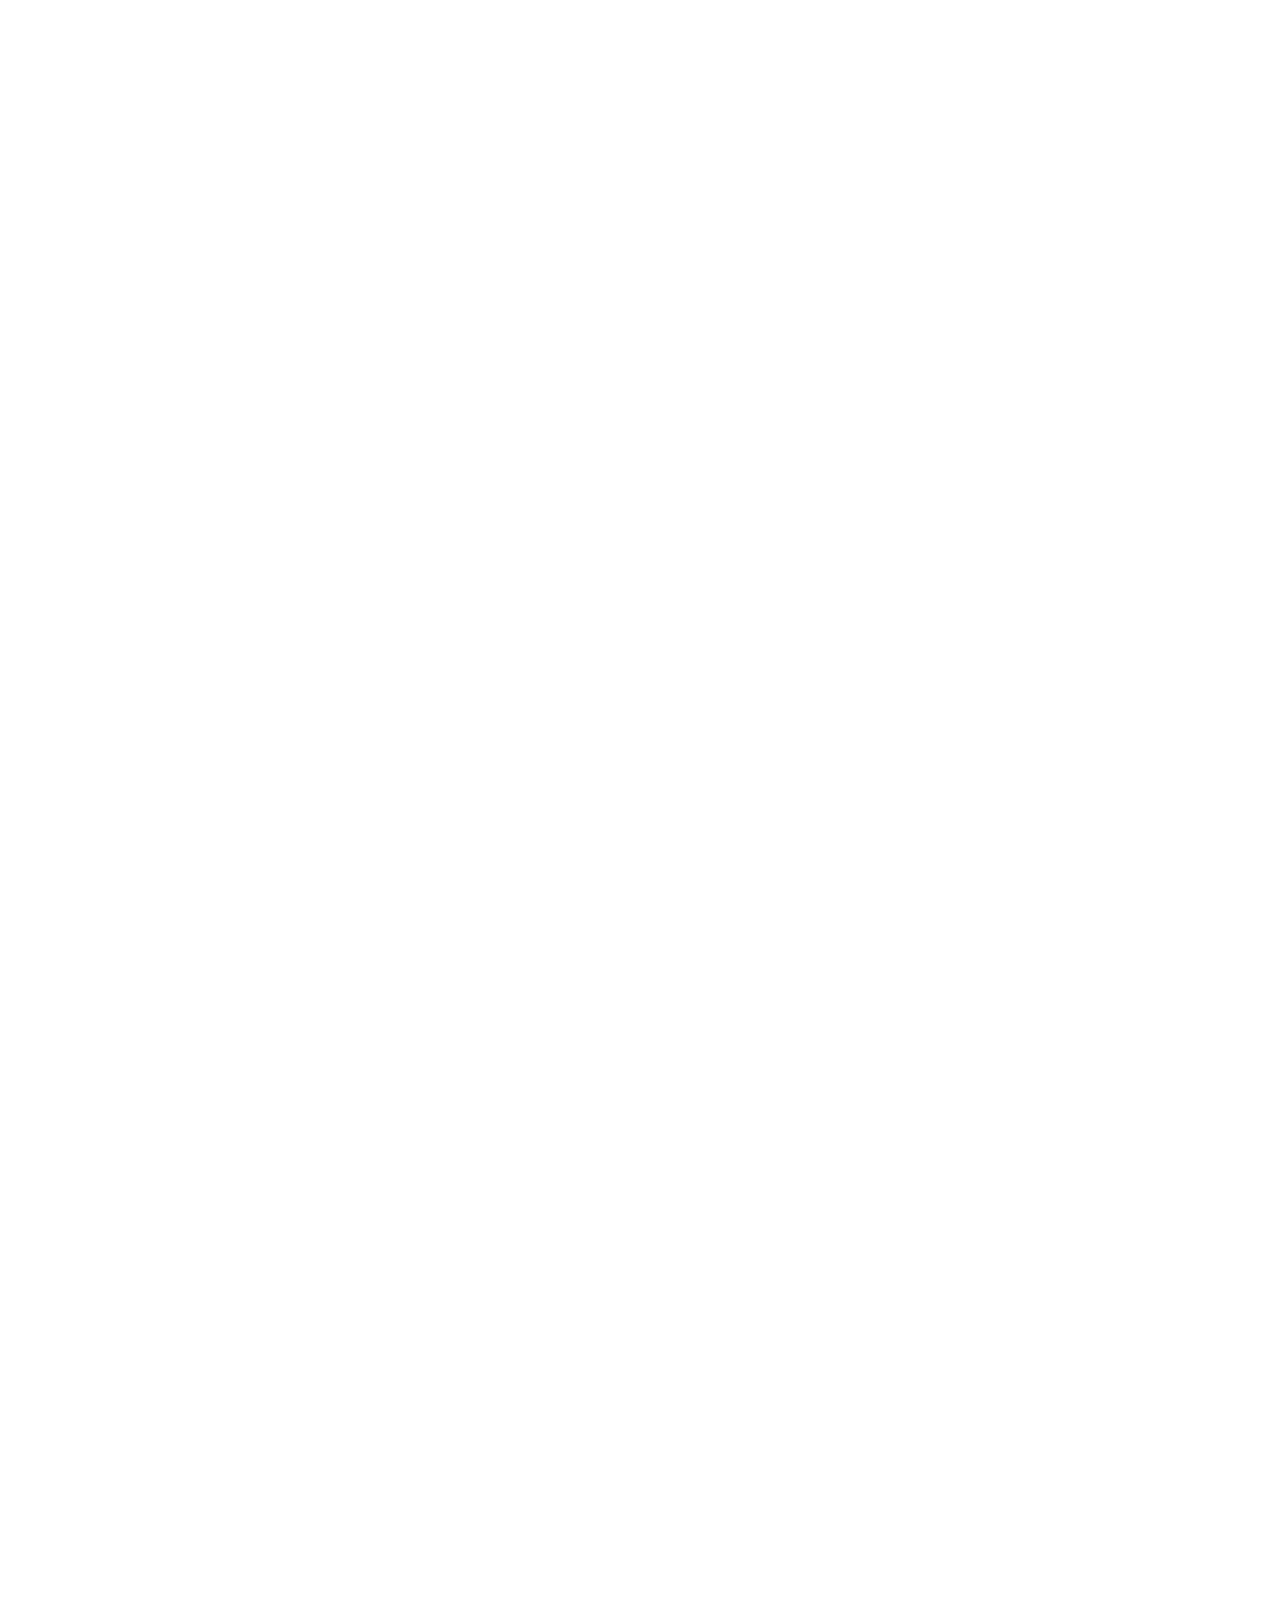
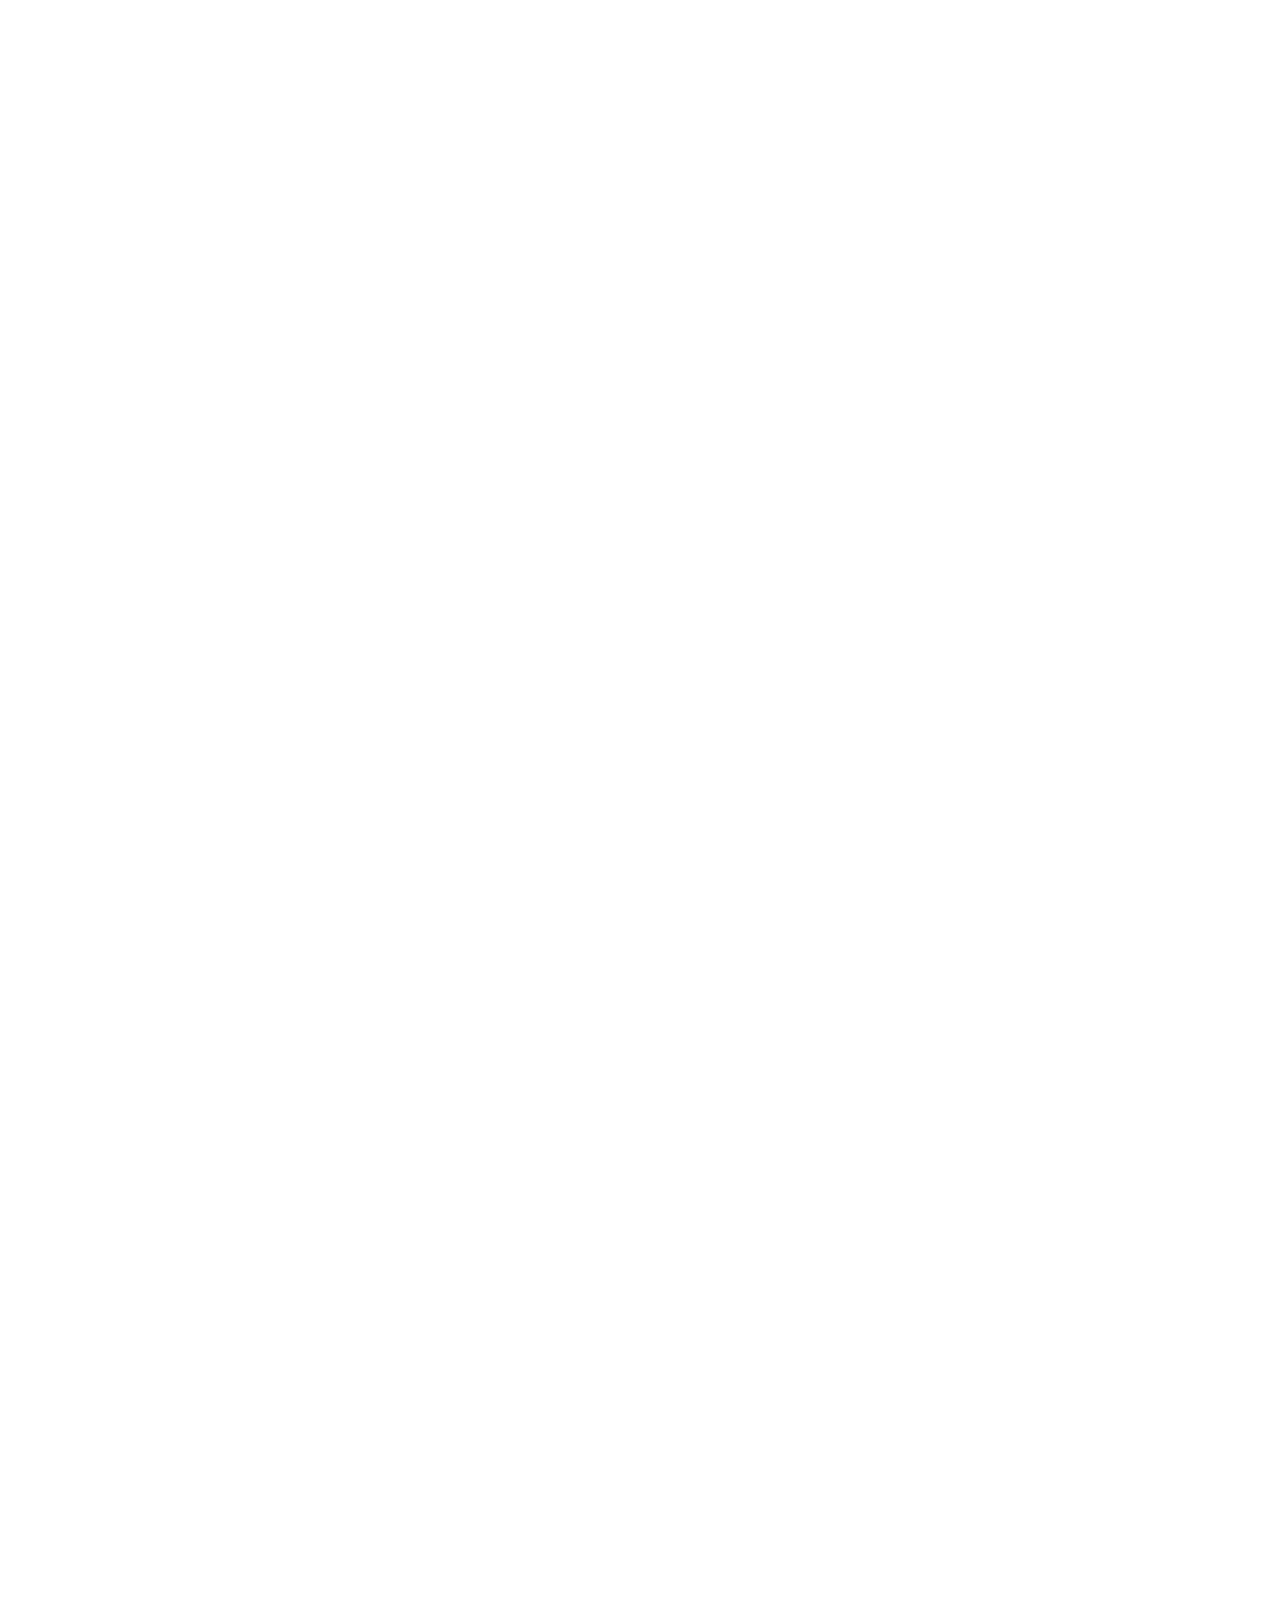
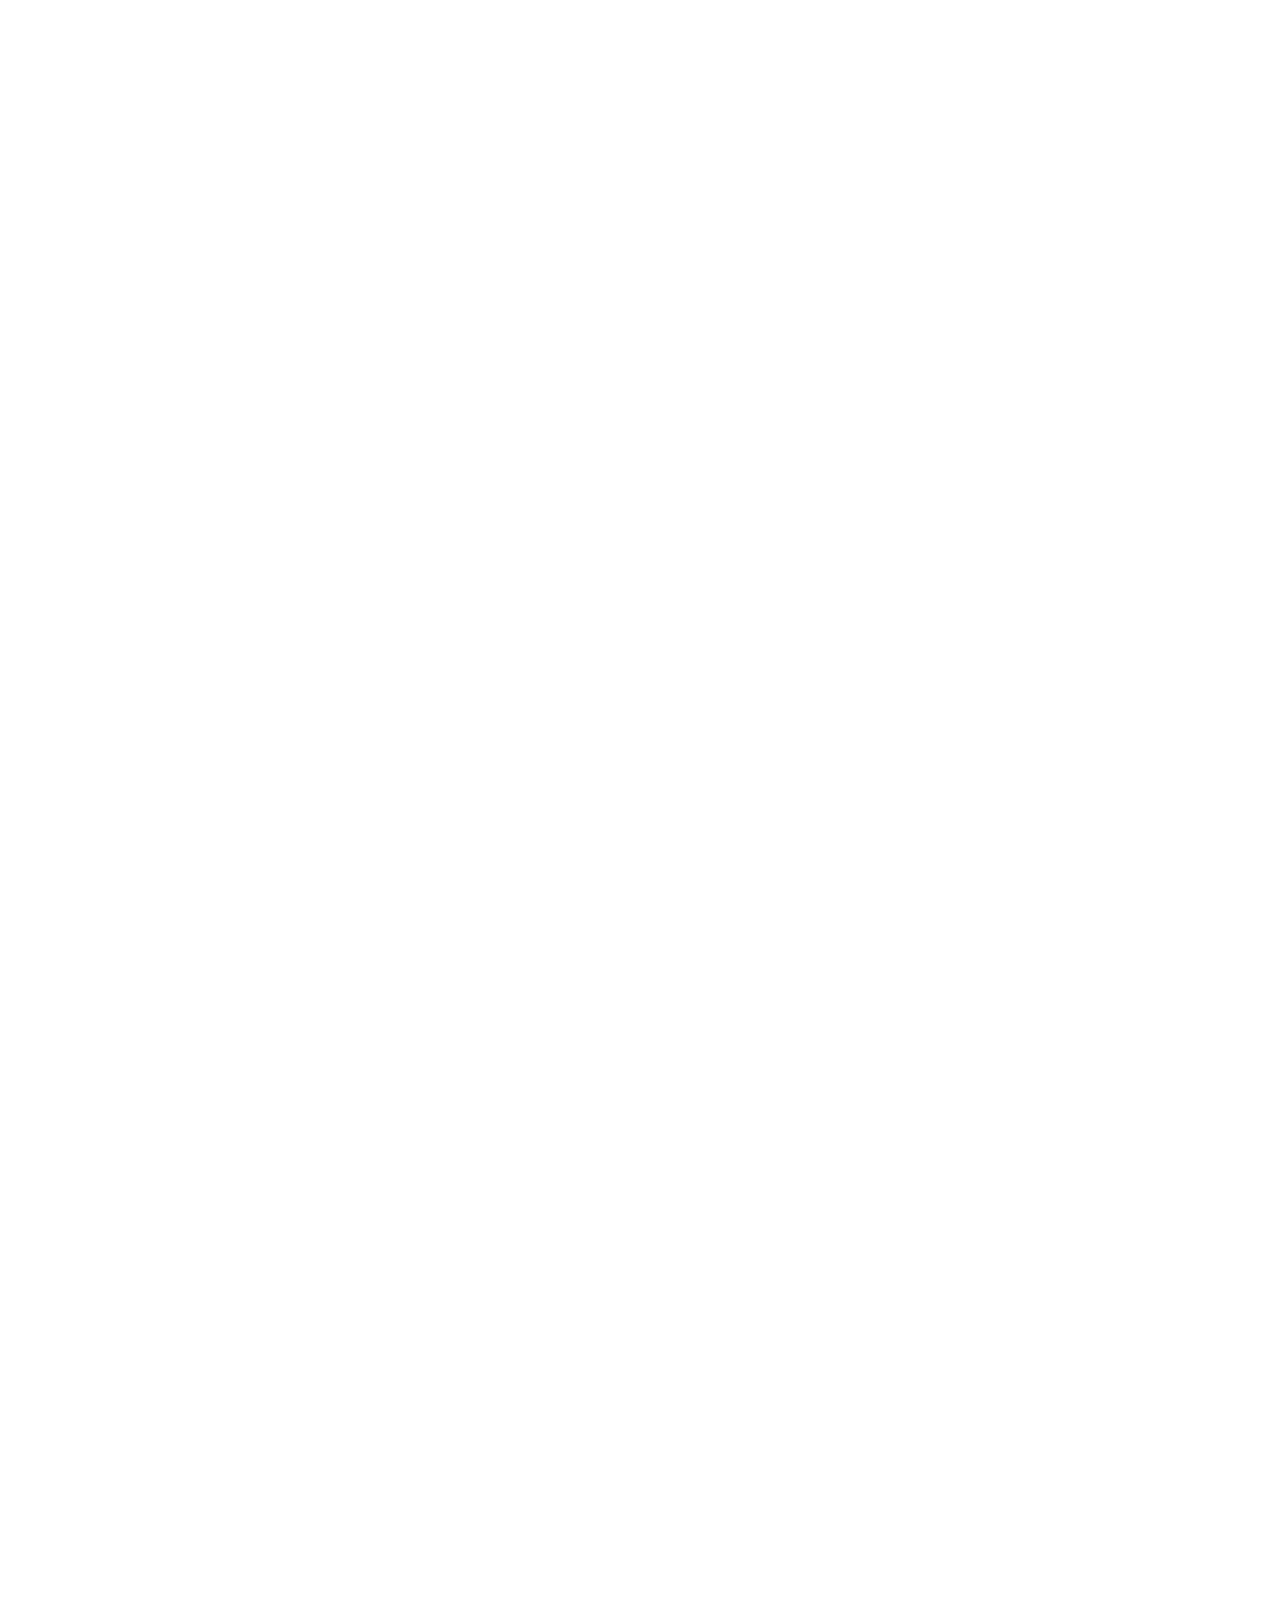
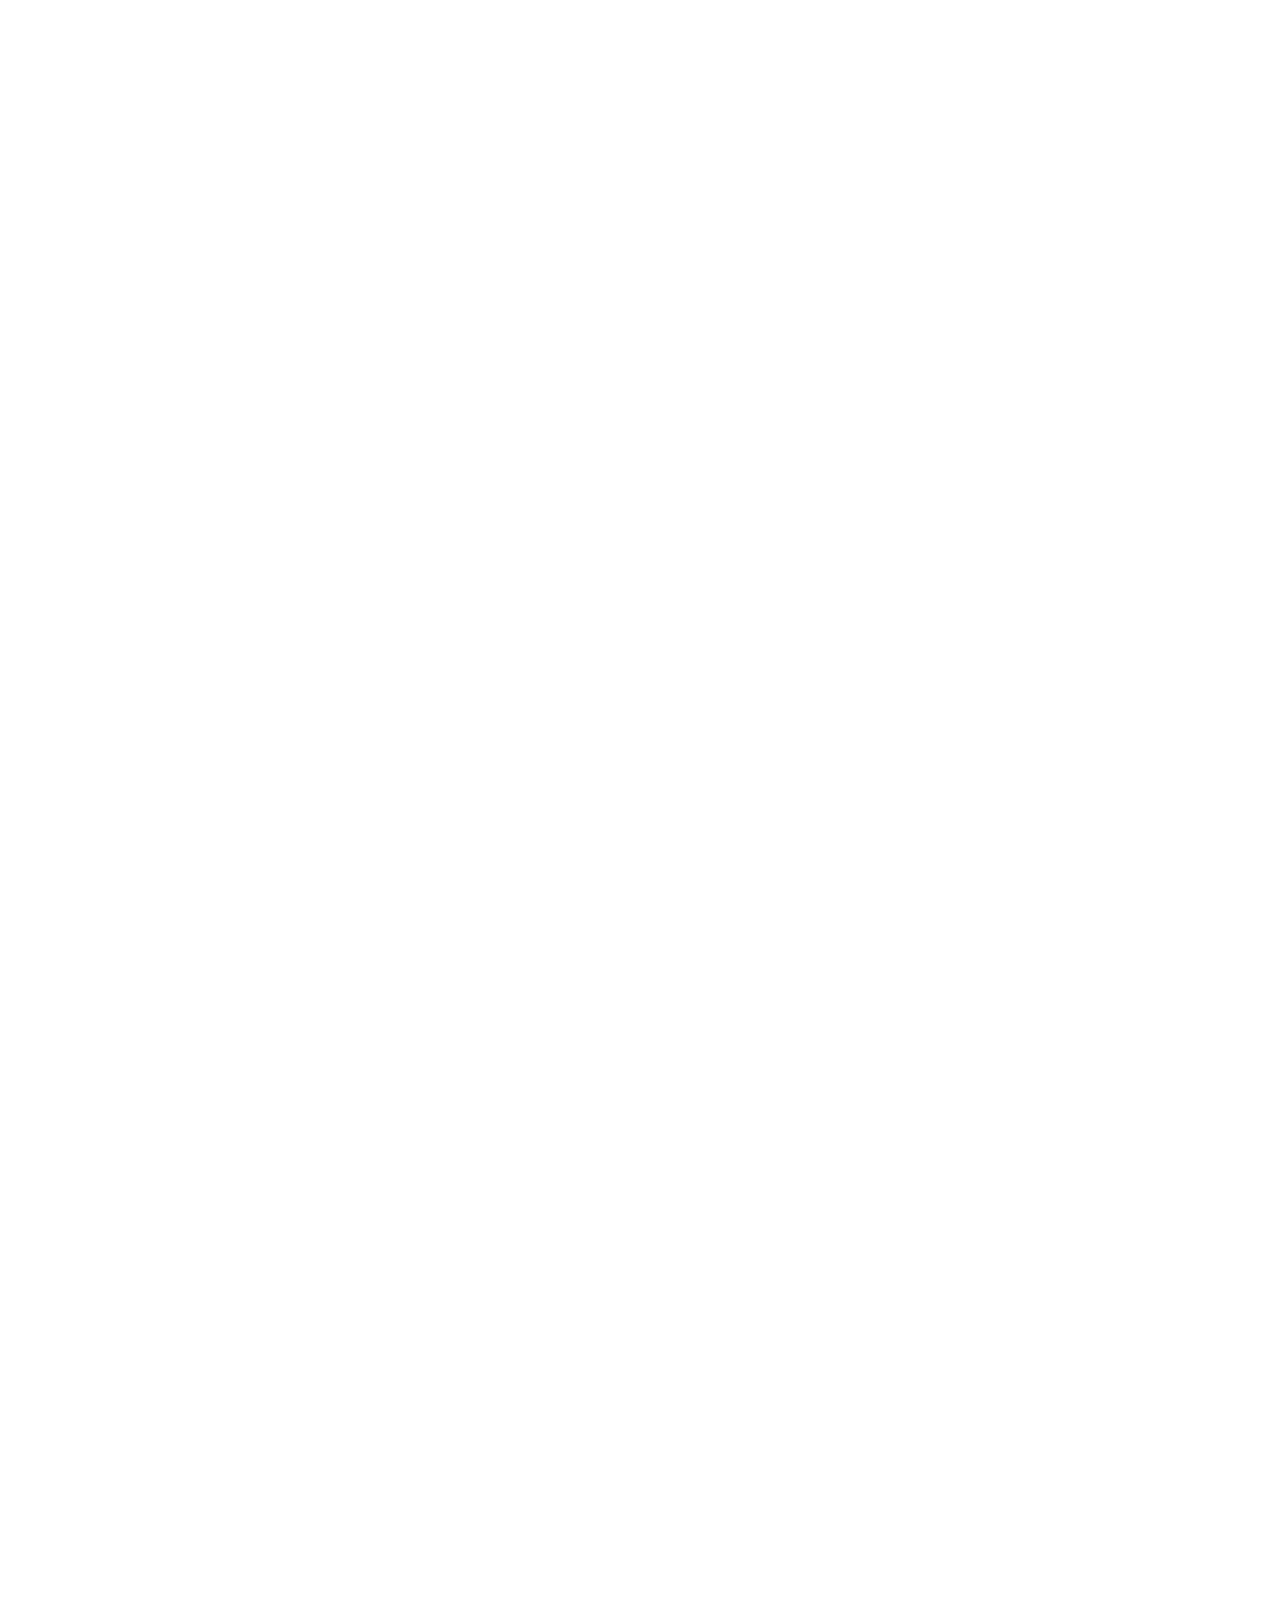
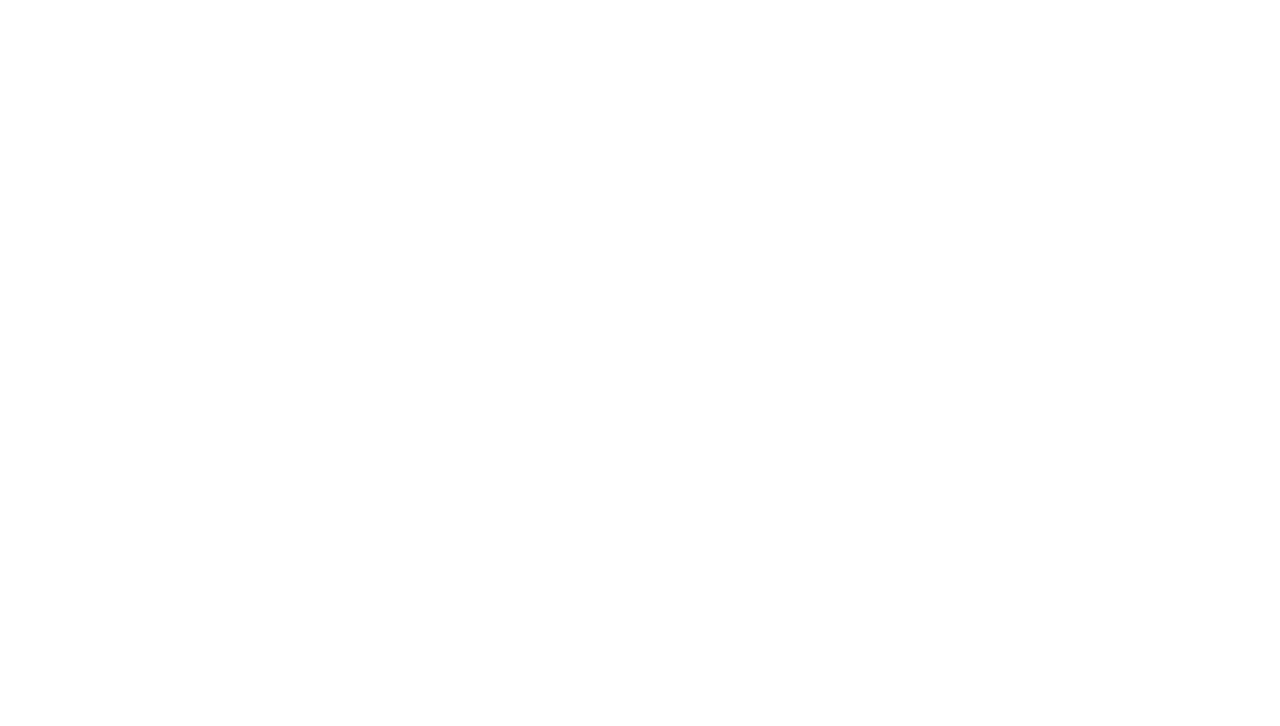
==== index.v3.html @ e4866480 "Initial Commit" ====
<!DOCTYPE html>
<html dir="ltr" lang="en-US">
<head>
<meta http-equiv="content-type" content="text/html; charset=utf-8"/>
<meta name="author" content="JoySpectra"/>
 
<script type="text/javascript">
//<![CDATA[
try{if (!window.CloudFlare) {var CloudFlare=[{verbose:0,p:0,byc:0,owlid:"cf",bag2:1,mirage2:0,oracle:0,paths:{cloudflare:"/cdn-cgi/nexp/dok3v=1613a3a185/"},atok:"69a79dd1b5ce32fc1d7dd70b391ed63b",petok:"cd2a043b70cab20d6841757f06b00f3fa1e9b26c-1454542613-1800",zone:"dieselsellerz.com",rocket:"a",apps:{},sha2test:0}];document.write('<script type="text/javascript" src="//ajax.cloudflare.com/cdn-cgi/nexp/dok3v=38857570ac/cloudflare.min.js"><'+'\/script>');}}catch(e){};
//]]>
</script>
<link href='https://fonts.googleapis.com/css?family=Karla:400,400italic,700,700italic|Quantico:400,400italic,700,700italic' rel='stylesheet' type='text/css'>
<link rel="stylesheet" href="css/bootstrap.css" type="text/css"/>
<link rel="stylesheet" href="style.css" type="text/css"/>
<link rel="stylesheet" href="css/dark.css" type="text/css"/>
<link rel="stylesheet" href="css/font-icons.css" type="text/css"/>
<link rel="stylesheet" href="css/animate.css" type="text/css"/>
<link rel="stylesheet" href="css/magnific-popup.css" type="text/css"/>
<link rel="stylesheet" href="css/colors.css" type="text/css"/>
<link rel="stylesheet" href="css/responsive.css" type="text/css"/>
<meta name="viewport" content="width=device-width, initial-scale=1"/>
<!--[if lt IE 9]>
		<script src="http://css3-mediaqueries-js.googlecode.com/svn/trunk/css3-mediaqueries.js"></script>
	<![endif]-->
 
<script type="text/rocketscript" data-rocketsrc="js/jquery.js"></script>
<script type="text/rocketscript" data-rocketsrc="js/plugins.js"></script>
<script type="text/rocketscript">
    (function(i,s,o,g,r,a,m){i['GoogleAnalyticsObject']=r;i[r]=i[r]||function(){
    (i[r].q=i[r].q||[]).push(arguments)},i[r].l=1*new Date();a=s.createElement(o),
    m=s.getElementsByTagName(o)[0];a.async=1;a.src=g;m.parentNode.insertBefore(a,m)
    })(window,document,'script','//www.google-analytics.com/analytics.js','ga');

    ga('create', 'UA-72124232-1', 'auto');
    ga('send', 'pageview');

    </script>
 
<script type="text/rocketscript" data-rocketsrc="include/rs-plugin/js/jquery.themepunch.tools.min.js"></script>
<script type="text/rocketscript" data-rocketsrc="include/rs-plugin/js/jquery.themepunch.revolution.min.js"></script>
<script type="text/rocketscript" data-rocketsrc="include/rs-plugin/js/extensions/revolution.extension.video.min.js"></script>
<script type="text/rocketscript" data-rocketsrc="include/rs-plugin/js/extensions/revolution.extension.slideanims.min.js"></script>
<script type="text/rocketscript" data-rocketsrc="include/rs-plugin/js/extensions/revolution.extension.actions.min.js"></script>
<script type="text/rocketscript" data-rocketsrc="include/rs-plugin/js/extensions/revolution.extension.layeranimation.min.js"></script>
<script type="text/rocketscript" data-rocketsrc="include/rs-plugin/js/extensions/revolution.extension.kenburn.min.js"></script>
<script type="text/rocketscript" data-rocketsrc="include/rs-plugin/js/extensions/revolution.extension.navigation.min.js"></script>
<script type="text/rocketscript" data-rocketsrc="include/rs-plugin/js/extensions/revolution.extension.migration.min.js"></script>
<script type="text/rocketscript" data-rocketsrc="include/rs-plugin/js/extensions/revolution.extension.parallax.min.js"></script>
 
<link rel="stylesheet" type="text/css" href="include/rs-plugin/css/settings.css" media="screen"/>
<link rel="stylesheet" type="text/css" href="include/rs-plugin/css/layers.css">
<link rel="stylesheet" type="text/css" href="include/rs-plugin/css/navigation.css">
 
<link rel="shortcut icon" href="images/favicon.ico" type="image/x-icon">
<link rel="icon" href="images/favicon.ico" type="image/x-icon">
 
<title>DieselSellerz | Home</title>
<style>.revo-slider-emphasis-text{font-size:64px;font-weight:700;letter-spacing:-1px;font-family:'Quantico',sans-serif;padding:15px 20px;border-top:2px solid #FFF;border-bottom:2px solid #FFF;}.revo-slider-desc-text{font-size:20px;font-family:'Karla',sans-serif;width:650px;text-align:center;line-height:1.5;}.revo-slider-caps-text{font-size:16px;font-weight:400;letter-spacing:3px;font-family:'Karla',sans-serif;}.tp-video-play-button{display:none!important;}.tp-caption{white-space:nowrap;}</style>
</head>
<body class="stretched">
 
<div id="wrapper" class="clearfix">
 
<div id="top-bar">
<div class="container clearfix">
<div class="col_half nobottommargin">
 
<div class="top-links">
<ul>
<li><a href="http://classifieds.dieselsellerz.com/diesel"><i class="icomoon-dieselsellerz"></i></a></li>
<li><a href="http://dieselpowergear.com"><i class="icomoon-dpg"></i></a></li>
<li><a href="http://dieselpowergear.com/pages/4x4-anything"><i class="icomoon-x4"></i></a></li>
<li><a href="http://patriot.tires"><i class="icomoon-patriot"></i></a></li>
</ul>
</div> 
</div>
<div class="col_half fright col_last nobottommargin">
 
<div id="top-social">
<ul>
<li><a href="http://facebook.com/dieselsellerz" target="_blank" class="si-facebook"><span class="ts-icon"><i class="icon-facebook"></i></span><span class="ts-text">Facebook</span></a></li>
<li><a href="http://instagram.com/dieselpowergear" target="_blank" class="si-instagram"><span class="ts-icon"><i class="icon-instagram2"></i></span><span class="ts-text">Instagram</span></a></li>
<li><a href="http://youtube.com/dieselsellerz" target="_blank" class="si-youtube"><span class="ts-icon"><i class="icon-youtube"></i></span><span class="ts-text">YouTube</span></a></li>
<li><a href="http://twitter.com/dieselsellerz" target="_blank" class="si-twitter"><span class="ts-icon"><i class="icon-twitter"></i></span><span class="ts-text">Twitter</span></a></li>
<li><a href="https://plus.google.com/+DieselSellerz" target="_blank" class="si-google"><span class="ts-icon"><i class="icon-google"></i></span><span class="ts-text">Google +</span></a></li>
<li><a href="tel:+" class="si-call"><span class="ts-icon"><i class="icon-call"></i></span><span class="ts-text">+1.801.719.1864</span></a></li>
<li><a href="/cdn-cgi/l/email-protection#7910171f16391d101c0a1c150a1c15151c0b03571a1614" class="si-email3"><span class="ts-icon"><i class="icon-email3"></i></span><span class="ts-text"><span class="__cf_email__" data-cfemail="a9c0c7cfc6e9cdc0ccdaccc5daccc5c5ccdbd387cac6c4">[email&#160;protected]</span><script data-cfhash='f9e31' type="text/javascript">
/* <![CDATA[ */!function(){try{var t="currentScript"in document?document.currentScript:function(){for(var t=document.getElementsByTagName("script"),e=t.length;e--;)if(t[e].getAttribute("data-cfhash"))return t[e]}();if(t&&t.previousSibling){var e,r,n,i,c=t.previousSibling,a=c.getAttribute("data-cfemail");if(a){for(e="",r=parseInt(a.substr(0,2),16),n=2;a.length-n;n+=2)i=parseInt(a.substr(n,2),16)^r,e+=String.fromCharCode(i);e=document.createTextNode(e),c.parentNode.replaceChild(e,c)}t.parentNode.removeChild(t);}}catch(u){}}()/* ]]> */</script></span></a></li>
</ul>
</div> 
</div>
</div>
</div> 
 
<header id="header" class="transparent-header dark" data-sticky-class="not-dark">
<div id="header-wrap">
<div class="container clearfix">
<div id="primary-menu-trigger"><i class="icon-reorder"></i></div>
 
<div id="logo">
<a href="http://dieselsellerz.com/diesel" class="standard-logo" data-dark-logo="images/logo-dark.png"><img src="images/logo.png" alt="DieselSellerz Logo"></a>
<a href="http://dieselsellerz.com/diesel" class="retina-logo" data-dark-logo="images/logo-dark@2x.png"><img src="images/logo@2x.png" alt="DieselSellerz Logo"></a>
</div> 
 
<nav id="primary-menu">
<ul>
<li class="current"><a href="/"><div>HOME</div></a>
</li>
<li><a href="#"><div>OUR SITES</div></a>
<ul>
<li><a href="#"><div><i class="icomoon-dieselsellerz"></i>SELLERZ</div></a>
<ul>
<li><a href="http://classifieds.dieselsellerz.com/diesel"><div>DieselSellerz</div></a>
</li>
<li><a href="http://classifieds.dieselsellerz.com/jeep/trucks"><div>JeepSellerz</div></a>
</li>
</ul>
</li>
<li><a href="http://dieselpowergear.com"><div><i class="icomoon-dpg"></i>Diesel Power Gear</div></a>
</li>
<li><a href="http://dieselpowergear.com/pages/4x4-anything"><div><i class="icomoon-x4"></i>4x4 Anything</div></a>
</li>
<li><a href="http://dieseltires.com"><div><i class="icomoon-patriot"></i>Patriot Tires</div></a>
</li>
</ul>
</li>
<li class="mega-menu"><a href="#our-sites"><div>WIN A TRUCK</div></a>
</li>
<li><a href="#tv-show"><div>TV SHOW</div></a>
<ul>
<li><a href="http://www.discovery.com/tv-shows/diesel-brothers/about-diesel-brothers/"><div>About</div></a>
</li>
<li><a href="http://www.discovery.com/tv-shows/diesel-brothers/photo-gallery/"><div>Photos</div></a>
</li>
<li><a href="https://www.discoverygo.com/diesel-brothers/"><div>Watch Full Episodes</div></a>
</li>
</ul>
</li>
<li class="mega-menu"><a href="#crew"><div>CREW</div></a>
</li>
<li class="mega-menu"><a href="#builds"><div>BUILDS</div></a>
</li>
<li><a href="#tv-show"><div>CONTACT</div></a>
<ul>
<li><a href="#inquiries"><div>General Inquiries</div></a>
</li>
<li><a href="#advertise"><div>Advertise with Us</div></a>
</li>
</ul>
</li>
</ul>
</nav> 
</div>
</div>
</header> 
<section id="slider" class="slider-parallax swiper_wrapper full-screen clearfix">
<div class="swiper-container swiper-parent">
<div class="swiper-wrapper">
<div class="swiper-slide dark" style="background-image: url('images/slider/MegaRamRunner.jpg');">
<div class="container clearfix">
<div class="slider-caption slider-caption-center">
<h2 data-caption-animate="fadeInUp"></h2>
<p data-caption-animate="fadeInUp" data-caption-delay="400">WE BUILD BADASS TRUCKS.</p>
<p data-caption-animate="fadeInUp" data-caption-delay="700">And the best part... we give them away.</p>
<a href="http://www.dieselpowergear.com" target="_blank" class="button button-border button-rounded button-large center">WIN A TRUCK</a>
</div>
</div>
</div>
<script type="text/rocketscript">
				jQuery(document).ready(function($){
					swiperSlider = new Swiper('.swiper-parent',{
						paginationClickable: false,
						slidesPerView: 1,
						grabCursor: true,
						onSwiperCreated: function(swiper){
							$('[data-caption-animate]').each(function(){
								var $toAnimateElement = $(this);
								var toAnimateDelay = $(this).attr('data-caption-delay');
								var toAnimateDelayTime = 0;
								if( toAnimateDelay ) { toAnimateDelayTime = Number( toAnimateDelay ) + 750; } else { toAnimateDelayTime = 750; }
								if( !$toAnimateElement.hasClass('animated') ) {
									$toAnimateElement.addClass('not-animated');
									var elementAnimation = $toAnimateElement.attr('data-caption-animate');
									setTimeout(function() {
										$toAnimateElement.removeClass('not-animated').addClass( elementAnimation + ' animated');
									}, toAnimateDelayTime);
								}
							});
							SEMICOLON.slider.swiperSliderMenu();
						},
						onSlideChangeStart: function(swiper){
							$('#slide-number-current').html(swiper.activeIndex + 1);
							$('[data-caption-animate]').each(function(){
								var $toAnimateElement = $(this);
								var elementAnimation = $toAnimateElement.attr('data-caption-animate');
								$toAnimateElement.removeClass('animated').removeClass(elementAnimation).addClass('not-animated');
							});
							SEMICOLON.slider.swiperSliderMenu();
						},
						onSlideChangeEnd: function(swiper){
							$('#slider').find('.swiper-slide').each(function(){
								if($(this).find('video').length > 0) { $(this).find('video').get(0).pause(); }
							});
							$('#slider').find('.swiper-slide:not(".swiper-slide-active")').each(function(){
								if($(this).find('video').length > 0) {
									if($(this).find('video').get(0).currentTime != 0 ) $(this).find('video').get(0).currentTime = 0;
								}
							});
							if( $('#slider').find('.swiper-slide.swiper-slide-active').find('video').length > 0 ) { $('#slider').find('.swiper-slide.swiper-slide-active').find('video').get(0).play(); }

							$('#slider .swiper-slide.swiper-slide-active [data-caption-animate]').each(function(){
								var $toAnimateElement = $(this);
								var toAnimateDelay = $(this).attr('data-caption-delay');
								var toAnimateDelayTime = 0;
								if( toAnimateDelay ) { toAnimateDelayTime = Number( toAnimateDelay ) + 300; } else { toAnimateDelayTime = 300; }
								if( !$toAnimateElement.hasClass('animated') ) {
									$toAnimateElement.addClass('not-animated');
									var elementAnimation = $toAnimateElement.attr('data-caption-animate');
									setTimeout(function() {
										$toAnimateElement.removeClass('not-animated').addClass( elementAnimation + ' animated');
									}, toAnimateDelayTime);
								}
							});
						}
					});

					$('#slider-arrow-left').on('click', function(e){
						e.preventDefault();
						swiperSlider.swipePrev();
					});

					$('#slider-arrow-right').on('click', function(e){
						e.preventDefault();
						swiperSlider.swipeNext();
					});

					$('#slide-number-current').html(swiperSlider.activeIndex + 1);
					$('#slide-number-total').html(swiperSlider.slides.length);
				});
			</script>
</section>
 
<section id="content">
<div class="content-wrap">
<div id="sites" class="container clearfix">
<div class="divcenter center clearfix" style="max-width: 900px;">
<img class="bottommargin" src="images/logo.png" alt="">
<h1>We are <span>DieselSellerz</span>.</h1>
<h2>Whether you’re a private seller, a dealer, or in the market for your own diesel beast (or Jeep), you've come to the right place. </h2>
<a href="http://classifieds.dieselsellerz.com/diesel" class="button button-3d button-dark button-large">Browse Diesels</a>
<a href="http://classifieds.dieselsellerz.com/jeep/trucks" class="button button-3d button-dark button-large">Browse Jeeps</a>
</div>
<div id="our-sites" class="line"></div>
</div>
<div class="container clearfix">
<div class="heading-block center">
<h2>SHOP OUR GEAR <i class="icon-caret-right" style="color: #DB0000; top:4px;"></i><i class="icon-caret-right" style="color: #DB0000; top:4px;"></i> WIN A TRUCK</h2>
<span>Every $5 spent on our sites below will earn you one entry into our current giveaways.</a> For info on our current giveaways, check us out on <a href="http://dieselpowergear.com" target="_blank">Diesel Power Gear</a>.</span>
</div>
<div class="clear bottommargin-sm"></div>
<div class="col_one_third nobottommargin">
<div class="feature-box fbox-center fbox-light fbox-effect nobottomborder">
<div class="fbox-icon">
<a href="http://dieselpowergear.com" target="_blank"><i class="icomoon-dpg"></i></a>
</div>
<h3>DIESEL POWER GEAR<span class="subtitle">Diesel Enthusiast Apparel & Gear</span></h3>
</div>
</div>
<div class="col_one_third nobottommargin">
<div class="feature-box fbox-center fbox-light fbox-effect nobottomborder">
<div class="fbox-icon">
<a href="http://dieselpowergear.com/pages/4x4-anything" target="_blank"><i class="icomoon-x4"></i></a>
</div>
<h3>4x4 ANYTHING<span class="subtitle">The Best Parts 4 The Best Trucks</span></h3>
</div>
</div>
<div class="col_one_third nobottommargin col_last">
<div class="feature-box fbox-center fbox-light fbox-effect nobottomborder">
<div class="fbox-icon">
<a href="http://dieseltires.com" target="_blank"><i class="icomoon-patriot"></i></a>
</div>
<h3>PATRIOT TIRES<span class="subtitle">Designed & Tested by Yours Truly</span></h3>
</div>
</div>
<div class="clear bottommargin-lg"></div>
</div>
<div id="tv-show" class="section notopmargin noborder nobottommargin">
<div class="container clearfix">
<div class="heading-block center">
<h2>DIESEL BROTHERS</h2>
<span>Who's tuning in to watch our show on Discovery Channel?</span>
<br>
<a href="https://www.facebook.com/DieselBrothersTV/?fref=ts" target="_blank" class="social-icon inline-block si-small si-light si-rounded si-facebook">
<i class="icon-facebook"></i>
<i class="icon-facebook"></i>
</a>
<a href="https://www.instagram.com/diesel.brothers" target="_blank" class="social-icon inline-block si-small si-light si-rounded si-instagram">
<i class="icon-instagram"></i>
<i class="icon-instagram"></i>
</a>
</div>
<div class="col_two_fifth topmargin nobottommargin">
<div class="clear bottommargin-sm"></div>
<ul class="iconlist iconlist-large iconlist-color">
<li><i class="icon-ok-sign"></i> Unbelievable Builds</li>
<li><i class="icon-ok-sign"></i> Awesome Truck Giveaways</li>
<li><i class="icon-ok-sign"></i> Stunts & Pranks</li>
<li><i class="icon-ok-sign"></i> General Shenanigans</li>
<li>(& hopefully entertaining you while we're at it)</li>
<br>
<li class="topmargin-sm"><i class="icon-time"></i> MONDAYS @ 10/9C on DISCOVERY CHANNEL</li>
</ul>
<a href="http://www.discovery.com/tv-shows/diesel-brothers/" target="_blank" class="button button-border button-rounded button-large noleftmargin">WATCH FULL EPISODES</a>
</div>
<div class="col_three_fifth topmargin nobottommargin col_last">
<div class="landing-video">
<iframe width="560" height="315" src="http://www.youtube.com/embed/JnoLkx33Un0" frameborder="0" allowfullscreen></iframe>
</div>
</div>
</div>
</div>
<div id="crew" class="section notopborder topmargin-sm bottommargin-sm noborder nobg">
<div class="container clearfix">
<div class="heading-block center notopmargin">
<h2>THE CREW</h2>
<span>The beards behind the builds.</span>
</div>
<div class="row">
<div class="col-md-3 col-sm-6 bottommargin">
<div class="team">
<div class="team-image">
<img src="images/team/Heavy-D.jpg" alt="Heavy D">
</div>
<div class="team-desc">
<div class="team-title"><h4>Heavy D</h4><span>The Boss</span></div>
<div class="toggle">
<div class="togglet">Heavy D's Bio<i class="toggle-closed icon-angle-down"></i><i class="toggle-open icon-remove-circle"></i></div>
<div class="togglec center">Dave Sparks is an American entrepreneur, custom vehicle builder, and social media personality from Salt Lake City, Utah. He goes by the name Heavy D. Since he was little, Dave has been fascinated by anything with an engine or wheels. From his first motorcycle, a 1976 Yamaha YZ80 to his most famous creation, the Mega Ram Runner, he has always pushed the mechanical limits of vehicles. Dave spent the majority of his time in high school studying auto mechanics, welding, and fabrication. After high school he managed an ATV and motorcycle rental business for his close friend and mentor, Rich Eggett. This allowed him to obtain countless hours of hands-on experience. At age 21, Dave enrolled in college at Weber State University; but, after one semester he determined he could learn better on his own with real-world experience than in a classroom. Dave began operating heavy equipment for his uncle's construction business, which soon turned into Dave running his own small excavation business building rock walls, waterfalls, and other types of landscaping. In 2008, he hired his first employee, his best friend "Diesel Dave" Kiley, to help him run the equipment. In 2009, Dave met the girl of his dreams at church and married her one year later. Once married, he picked up his dealers license, opened a small used car lot, and started working to build his dream company, DieselSellerz.com. His business has grown and so has his family -- he has two adorable kids.
</div>
</div>
<a href="https://www.facebook.com/Heavydsparks/" target="_blank" class="social-icon inline-block si-small si-light si-rounded si-facebook">
<i class="icon-facebook"></i>
<i class="icon-facebook"></i>
</a>
<a href="https://www.instagram.com/heavydsparks/" target="_blank" class="social-icon inline-block si-small si-light si-rounded si-instagram">
<i class="icon-instagram"></i>
<i class="icon-instagram"></i>
</a>
<a href="https://www.youtube.com/channel/UCGTKwjs1ctvgwCRa67RNO-Q" target="_blank" class="social-icon inline-block si-small si-light si-rounded si-youtube">
<i class="icon-youtube"></i>
<i class="icon-youtube"></i>
</a>
</div>
</div>
</div>
<div class="col-md-3 col-sm-6 bottommargin">
<div class="team">
<div class="team-image">
<img src="images/team/Diesel-Dave.jpg" alt="Diesel Dave">
</div>
<div class="team-desc">
<div class="team-title"><h4>Diesel Dave</h4><span>The Charm</span></div>
<div class="toggle">
<div class="togglet">Diesel Dave's Bio<i class="toggle-closed icon-angle-down"></i><i class="toggle-open icon-remove-circle"></i></div>
<div class="togglec center">The first time Diesel Dave met Heavy D, they were at a church event for young singles and Heavy D invited Diesel to the lake with friends in his pickup. Knowing that diesel trucks, boats, and lakes are the perfect recipe for wooing single ladies, Diesel accepted the invitation; but, little did he know that this would lead to a successful career in selling and building diesel trucks. After Heavy D accidentally put gasoline in his new pickup truck, Diesel Dave came to the rescue and helped syphon the tank. It was over the syphoning of gasoline at a fuel station that the Daves bonded over their love of diesel trucks and where they decided to start up DieselSellerz. DieselSellerz is a haven for diesel fanatics everywhere. Building and selling diesel trucks at DieselSellerz, diesel passion runs rich in Diesel Dave's blood. He wants nothing more than to put the hammer down and spread torque, horsepower, and diesel joy to all people through the land -- letting Diesel freedom ring!
</div>
</div>
<a href="https://www.facebook.com/Diesel-Dave-545904492140529/?fref=ts" target="_blank" class="social-icon inline-block si-small si-light si-rounded si-facebook">
<i class="icon-facebook"></i>
<i class="icon-facebook"></i>
</a>
<a href="https://www.instagram.com/the_diesel_dave/" target="_blank" class="social-icon inline-block si-small si-light si-rounded si-instagram">
<i class="icon-instagram"></i>
<i class="icon-instagram"></i>
</a>
</div>
</div>
</div>
<div class="col-md-3 col-sm-6 bottommargin">
<div class="team">
<div class="team-image">
<img src="images/team/Red-Beard.jpg" alt="Red Beard">
</div>
<div class="team-desc">
<div class="team-title"><h4>Red Beard</h4><span>The Regulator</span></div>
<div class="toggle">
<div class="togglet">Red Beard's Bio<i class="toggle-closed icon-angle-down"></i><i class="toggle-open icon-remove-circle"></i></div>
<div class="togglec center">Money Man Red Beard grew up in the small town of Roosevelt, UT, in an area known as the Uintah Basin which is part of a Ute Indian reservation. In the Uintah Basin, diesel truly is king. Everybody drove a diesel, and if you didn't, you wish you did -- diesel trucks are just part of the culture. Red Beard met Diesel Dave through a mutual group of friends several years before DieselSellerz existed. He had heard of Heavy D through the same group of friends but they hadn't ever met. Red Beard had built and sold several businesses by the time Heavy D started DieselSellerz. When the company started to take off, Heavy D began looking for a business savvy chap like Redbeard to help organize and grow the business. An introduction was made and the rest as they say is history. Red Beard says that his greatest accomplishment, though, was "talking a super hot, amazing woman into marrying me. I also got 4 crazy cool kids out of the deal."
</div>
</div>
<a href="https://www.facebook.com/redbearddiesel/?fref=ts" target="_blank" class="social-icon inline-block si-small si-light si-rounded si-facebook">
<i class="icon-facebook"></i>
<i class="icon-facebook"></i>
</a>
<a href="https://www.instagram.com/red.beard/" target="_blank" class="social-icon inline-block si-small si-light si-rounded si-instagram">
<i class="icon-instagram"></i>
<i class="icon-instagram"></i>
</a>
</div>
</div>
</div>
<div class="col-md-3 col-sm-6 bottommargin">
<div class="team">
<div class="team-image">
<img src="images/team/The-Muscle.jpg" alt="The Muscle">
</div>
<div class="team-desc">
<div class="team-title"><h4>The Muscle</h4><span>The Dealmaker</span></div>
<div class="toggle">
<div class="togglet">The Muscle's Bio<i class="toggle-closed icon-angle-down"></i><i class="toggle-open icon-remove-circle"></i></div>
<div class="togglec center">The Muscle grew up in Utah, and says that his greatest loves are "football, diesel trucks, God, my family and this great country." He has known Diesel Dave since they first met in the 8th grade, and they have been friends ever since. The master at finding rare parts, The Muscle comes from a family of diesel fanatics. The second he drove a diesel truck he fell in love and has been building them ever since. He met Heavy D a few years ago through friends and decided to join him and Redbeard on "this crazy journey into the diesel world." They are not only in business together, but they are also great friends. In addition to his work at DieselSellerz, The Muscle has been in the fitness industry for as long as he can remember. He has been a personal trainer to over 2,500 people, and loves to help people achieve their fitness goals. He credits his late father with teaching him how to work hard and work smart. The Muscle is proud of his business successes, but even prouder of "my beautiful wife and two beautiful daughters." Known for his strong opinions and drive, he says that he lives by one motto: :you can have or do anything you want in life if you put your mind to it."
</div>
</div>
<a href="https://www.facebook.com/TheMuscleOfDieselSellerz/?fref=ts" target="_blank" class="social-icon inline-block si-small si-light si-rounded si-facebook">
<i class="icon-facebook"></i>
<i class="icon-facebook"></i>
</a>
<a href="https://www.instagram.com/the.muscle/" target="_blank" class="social-icon inline-block si-small si-light si-rounded si-instagram">
<i class="icon-instagram"></i>
<i class="icon-instagram"></i>
</a>
</div>
</div>
</div>
</div>
</div>
<div id="builds" class="section notopmargin noborder nobottommargin">
<div class="container clearfix">
<div class="heading-block center nobottommargin">
<h2>The Giveaway Trucks</h2>
<span>We are for real. Check out the trucks we've already built and given away.</span>
</div>
</div>
</div>
 
<div id="portfolio" class="portfolio-nomargin portfolio-notitle portfolio-full clearfix">
<article class="portfolio-item">
<div class="portfolio-image">
<a href="http://dieselgiveawayz.com/bd1.html" target="_blank">
<img src="images/portfolio/1.jpg" alt="Built Diesel 1: The OG">
</a>
<div class="portfolio-overlay">
<a href="images/portfolio/full/1.jpg" class="left-icon" data-lightbox="image"><i class="icon-line-plus"></i></a>
<a href="http://dieselgiveawayz.com/bd1.html" target="_blank" class="right-icon"><i class="icon-line-ellipsis"></i></a>
</div>
</div>
<div class="portfolio-desc">
<h3><a href="http://dieselgiveawayz.com/bd1.html" target="_blank">The OG</a></h3>
<span>Built Diesel 1</span>
</div>
</article>
<article class="portfolio-item">
<div class="portfolio-image">
<a href="http://dieselgiveawayz.com/bd2.html" target="_blank">
<img src="images/portfolio/2.jpg" alt="Built Diesel 2: The Fantastic Ford">
</a>
<div class="portfolio-overlay">
<a href="images/portfolio/full/2.jpg" class="left-icon" data-lightbox="image"><i class="icon-line-plus"></i></a>
<a href="http://dieselgiveawayz.com/bd2.html" target="_blank" class="right-icon"><i class="icon-line-ellipsis"></i></a>
</div>
</div>
<div class="portfolio-desc">
<h3><a href="http://dieselgiveawayz.com/bd2.html" target="_blank">The Fantastic Ford</a></h3>
<span>Built Diesel 2</span>
</div>
</article>
<article class="portfolio-item">
<div class="portfolio-image">
<a href="http://dieselgiveawayz.com/bd3-1.html" target="_blank">
<img src="images/portfolio/3.jpg" alt="Built Diesel 3: US 12-Valve">
</a>
<div class="portfolio-overlay">
<a href="images/portfolio/full/3.jpg" class="left-icon" data-lightbox="image"><i class="icon-line-plus"></i></a>
<a href="http://dieselgiveawayz.com/bd3-1.html" target="_blank" class="right-icon"><i class="icon-line-ellipsis"></i></a>
</div>
</div>
<div class="portfolio-desc">
<h3><a href="http://dieselgiveawayz.com/bd3-1.html" target="_blank">US 12-Valve</a></h3>
<span>Built Diesel 3</span>
</div>
</article>
<article class="portfolio-item">
<div class="portfolio-image">
<a href="http://dieselgiveawayz.com/bd3-2.html" target="_blank">
<img src="images/portfolio/4.jpg" alt="Built Diesel 3: Camo Duramax">
</a>
<div class="portfolio-overlay">
<a href="images/portfolio/full/4.jpg" class="left-icon" data-lightbox="image"><i class="icon-line-plus"></i></a>
<a href="http://dieselgiveawayz.com/bd3-2.html" target="_blank" class="right-icon"><i class="icon-line-ellipsis"></i></a>
</div>
</div>
<div class="portfolio-desc">
<h3><a href="http://dieselgiveawayz.com/bd3-2.html" target="_blank">Camo Duramax</a></h3>
<span>Built Diesel 3</span>
</div>
</article>
<article class="portfolio-item">
<div class="portfolio-image">
<a href="http://dieselgiveawayz.com/bd3-3.html" target="_blank">
<img src="images/portfolio/5.jpg" alt="Built Diesel 3: Ford OBS">
</a>
<div class="portfolio-overlay">
<a href="images/portfolio/full/5.jpg" class="left-icon" data-lightbox="image"><i class="icon-line-plus"></i></a>
<a href="http://dieselgiveawayz.com/bd3-3.html" target="_blank" class="right-icon"><i class="icon-line-ellipsis"></i></a>
</div>
</div>
<div class="portfolio-desc">
<h3><a href="http://dieselgiveawayz.com/bd3-3.html" target="_blank">Ford OBS</a></h3>
<span>Built Diesel 3</span>
</div>
</article>
<article class="portfolio-item">
<div class="portfolio-image">
<a href="http://dieselgiveawayz.com/bd4.html" target="_blank">
<img src="images/portfolio/6.jpg" alt="Built Diesel 4: The Workhorse">
</a>
<div class="portfolio-overlay">
<a href="images/portfolio/full/6.jpg" class="left-icon" data-lightbox="image"><i class="icon-line-plus"></i></a>
<a href="http://dieselgiveawayz.com/bd4.html" target="_blank" class="right-icon"><i class="icon-line-ellipsis"></i></a>
</div>
</div>
<div class="portfolio-desc">
<h3><a href="http://dieselgiveawayz.com/bd4.html" target="_blank">The Workhorse</a></h3>
<span>Built Diesel 4</span>
</div>
</article>
<article class="portfolio-item">
<div class="portfolio-image">
<a href="http://dieselgiveawayz.com/bd5.html" target="_blank">
<img src="images/portfolio/7.jpg" alt="Built Diesel 5: The Muscle's Six-Door">
</a>
<div class="portfolio-overlay">
<a href="images/portfolio/full/7.jpg" class="left-icon" data-lightbox="image"><i class="icon-line-plus"></i></a>
<a href="http://dieselgiveawayz.com/bd5.html" target="_blank" class="right-icon"><i class="icon-line-ellipsis"></i></a>
</div>
</div>
<div class="portfolio-desc">
<h3><a href="http://dieselgiveawayz.com/bd5.html" target="_blank">The Muscle's Six Door</a></h3>
<span>Built Diesel 5</span>
</div>
</article>
<article class="portfolio-item">
<div class="portfolio-image">
<a href="http://dieselgiveawayz.com/t4b1.html" target="_blank">
<img src="images/portfolio/8.jpg" alt="Truck for a Buck 1: The Ultimate Hunting Rig">
</a>
<div class="portfolio-overlay">
<a href="images/portfolio/full/8.jpg" class="left-icon" data-lightbox="image"><i class="icon-line-plus"></i></a>
<a href="http://dieselgiveawayz.com/t4b1.html" target="_blank" class="right-icon"><i class="icon-line-ellipsis"></i></a>
</div>
</div>
<div class="portfolio-desc">
<h3><a href="http://dieselgiveawayz.com/t4b1.html" target="_blank">The Ultimate Hunting Rig</a></h3>
<span>Truck for a Buck 1</span>
</div>
</article>
<article class="portfolio-item">
<div class="portfolio-image">
<a href="http://dieselgiveawayz.com/t4b2.html" target="_blank">
<img src="images/portfolio/9.jpg" alt="Truck for a Buck 2: The #USDuramax">
</a>
<div class="portfolio-overlay">
<a href="images/portfolio/full/9.jpg" class="left-icon" data-lightbox="image"><i class="icon-line-plus"></i></a>
<a href="http://dieselgiveawayz.com/t4b2.html" target="_blank" class="right-icon"><i class="icon-line-ellipsis"></i></a>
</div>
</div>
<div class="portfolio-desc">
<h3><a href="http://dieselgiveawayz.com/t4b2.html" target="_blank">The #USDuramax</a></h3>
<span>Truck for a Buck 2</span>
</div>
</article>
<article class="portfolio-item">
<div class="portfolio-image">
<a href="http://dieselgiveawayz.com/bd6.html" target="_blank">
<img src="images/portfolio/10.jpg" alt="Built Diesel 6: The Kodiak Monster">
</a>
<div class="portfolio-overlay">
<a href="images/portfolio/full/10.jpg" class="left-icon" data-lightbox="image"><i class="icon-line-plus"></i></a>
<a href="http://dieselgiveawayz.com/bd6.html" target="_blank" class="right-icon"><i class="icon-line-ellipsis"></i></a>
</div>
</div>
<div class="portfolio-desc">
<h3><a href="http://dieselgiveawayz.com/bd6.html" target="_blank">The Kodiak Monster</a></h3>
<span>Built Diesel 6</span>
</div>
</article>
<article class="portfolio-item">
<div class="portfolio-image">
<a href="http://dieselgiveawayz.com/t4b3.html" target="_blank">
<img src="images/portfolio/11.jpg" alt="Truck for a Buck 3: The F650 Super Truck">
</a>
<div class="portfolio-overlay">
<a href="images/portfolio/full/11.png" class="left-icon" data-lightbox="image"><i class="icon-line-plus"></i></a>
<a href="http://dieselgiveawayz.com/t4b3.html" target="_blank" class="right-icon"><i class="icon-line-ellipsis"></i></a>
</div>
</div>
<div class="portfolio-desc">
<h3><a href="http://dieselgiveawayz.com/t4b3.html" target="_blank">The F650 Super Truck</a></h3>
<span>Truck for a Buck 3</span>
</div>
</article>
<article class="portfolio-item">
<div class="portfolio-image">
<a href="http://dieselgiveawayz.com/t4b4.html" target="_blank">
<img src="images/portfolio/12.jpg" alt="Truck for a Buck 4: The Holy Grail">
</a>
<div class="portfolio-overlay">
<a href="images/portfolio/full/12.png" class="left-icon" data-lightbox="image"><i class="icon-line-plus"></i></a>
<a href="http://dieselgiveawayz.com/t4b4.html" target="_blank" class="right-icon"><i class="icon-line-ellipsis"></i></a>
</div>
</div>
<div class="portfolio-desc">
<h3><a href="http://dieselgiveawayz.com/t4b4.html" target="_blank">The Holy Grail</a></h3>
<span>Truck for a Buck 4</span>
</div>
</article>
</div>
 
<script type="text/rocketscript">

					jQuery(window).load(function(){

						var $container = $('#portfolio');

						$container.isotope({ transitionDuration: '0.65s' });

						$(window).resize(function() {
							$container.isotope('layout');
						});

					});

				</script> 
<div class="clear"></div>
<a href="http://dieselpowergear.com" target="_blank" class="button button-full button-dark center tright nobottommargin">
<div class="container clearfix">
For info on any current giveaway(s), check us out on <strong>Diesel Power Gear</strong> <i class="icon-caret-right" style="top:4px;"></i>
</div>
</a>
<div class="section dark parallax notopmargin nobottommargin noborder" style="height: 500px; padding: 200px 0;">
<div class="container clearfix">
<div class="slider-caption slider-caption-center" style="position: relative;">
<div data-animate="fadeInUp">
<h2 style="font-size: 42px;">Want more diesel goodness?</h2>
<p>There's more where this came from! Check us out on social media.</p>
</div>
</div>
</div>
<div class="video-wrap">
<video poster="images/slider/rev/bg-4.jpg" preload="none" autoplay muted>
<source src='images/videos/video-social.mp4' type='video/mp4'/>
</video>
<div class="video-overlay" style="background-color: rgba(0,0,0,0);"></div>
</div>
</div>
<div class="col_full nobottommargin common-height">
<div class="col-md-4 dark col-padding ohidden" style="background-color: #72a0e5;">
<div>
<h3 style="font-weight: 600;">FACEBOOK
<br>Diesel Trucks for Sale</h3>
<ul class="iconlist iconlist-large">
<li><i class="icon-ok-sign"></i> Diesel Trucks for Sale</li>
<li><i class="icon-ok-sign"></i> Fan Polls</li>
<li><i class="icon-ok-sign"></i> Diesel Humor</li>
<li><i class="icon-ok-sign"></i> Giveaway Announcments</li>
<li><i class="icon-ok-sign"></i> Winner Updates</li>
</ul>
<a href="http://facebook.com/dieselsellerz" target="_blank" class="button button-border button-light button-rounded uppercase nomargin">Like Us</a>
<i class="icon-line2-social-facebook bgicon"></i>
</div>
</div>
<div class="col-md-4 dark col-padding ohidden" style="background-color: #ff4d4d;">
<div>
<h3 style="font-weight: 600;">YOUTUBE
<br>DieselSellerz Official Channel</span></h3>
<ul class="iconlist iconlist-large">
<li><i class="icon-ok-sign"></i> Stunt Videos</li>
<li><i class="icon-ok-sign"></i> Hilarious Pranks</li>
<li><i class="icon-ok-sign"></i> Truck Showcases</li>
<li><i class="icon-ok-sign"></i> Giveaway/Winner Announcments</li>
<li><i class="icon-ok-sign"></i> Live Stream Events</li>
</ul>
<a href="http://youtube.com/dieselsellerz" target="_blank" class="button button-border button-light button-rounded uppercase nomargin">Subscribe</a>
<i class="icon-youtube bgicon"></i>
</div>
</div>
<div class="col-md-4 dark col-padding ohidden" style="background-color: #a47c48;">
<div>
<h3 style="font-weight: 600;">INSTAGRAM
<br>@dieselpowergear</span></h3>
<ul class="iconlist iconlist-large">
<li><i class="icon-ok-sign"></i> Early Access Promotions</li>
<li><i class="icon-ok-sign"></i> Build Updates</li>
<li><i class="icon-ok-sign"></i> Giveaway Sneak Peeks</li>
<li><i class="icon-ok-sign"></i> Hashtag Contests</li>
<li><i class="icon-ok-sign"></i> Featured Content from Our Followers</li>
</ul>
<a href="http://instagram.com/dieselpowergear" class="button button-border button-light button-rounded uppercase nomargin">Follow</a>
<i class="icon-instagram bgicon"></i>
</div>
</div>
<div class="clear"></div>
</div>
<div class="section nobgcolor nobottommargin topmargin-sm">
<div class="container clearfix">
<div class="heading-block center">
<h3>Never Miss a <span>Giveaway</span>.</h3>
<span>Subscribe to our email list. 100% diesel. 0% spam.</span>
</div>
<div class="center">
<a href="https://confirmsubscription.com/h/d/AA88CB8F649BD054" class="button button-3d button-dark button-large">Sign Up</a>
</div>
</div>
</div>
<div class="widget clearfix center">
<h4><a href="instagram.com/dieselpowergear">@dieselpowergear</a></h4>
<div id="instagram-photos" class="instagram-photos masonry-thumbs col-6" data-user="297251666" data-count="12" data-type="user"></div>
</div>
</section> 
 
<footer id="footer" class="dark">
<div class="container">
 
<div class="footer-widgets-wrap clearfix">
<div class="col_one_third">
<div class="widget clearfix">
<img src="images/logo-dark.png" width="50%" alt="" class="footer-logo">
<div style="background: url('images/world-map.png') no-repeat center center; background-size: 100%;">
<address>
<strong>Headquarters:</strong><br>
1955 S 1800 W<br>
Woods Cross, UT 84087<br>
</address>
<abbr title="Phone Number"><strong>Phone:</strong></abbr> (801) 719-1864<br>
<abbr title="Email Address"><strong>Email:</strong></abbr> <a class="__cf_email__" href="/cdn-cgi/l/email-protection" data-cfemail="0861666e67486c616d7b6d647b6d64646d7a72266b6765">[email&#160;protected]</a><script data-cfhash='f9e31' type="text/javascript">
/* <![CDATA[ */!function(){try{var t="currentScript"in document?document.currentScript:function(){for(var t=document.getElementsByTagName("script"),e=t.length;e--;)if(t[e].getAttribute("data-cfhash"))return t[e]}();if(t&&t.previousSibling){var e,r,n,i,c=t.previousSibling,a=c.getAttribute("data-cfemail");if(a){for(e="",r=parseInt(a.substr(0,2),16),n=2;a.length-n;n+=2)i=parseInt(a.substr(n,2),16)^r,e+=String.fromCharCode(i);e=document.createTextNode(e),c.parentNode.replaceChild(e,c)}t.parentNode.removeChild(t);}}catch(u){}}()/* ]]> */</script>
</div>
<div class="widget clearfix">
<a href="http://facebook.com/dieselsellerz" class="social-icon si-small si-rounded si-facebook">
<i class="icon-facebook"></i>
<i class="icon-facebook"></i>
</a>
<a href="http://youtube.com/dieselsellerz" class="social-icon si-small si-rounded si-youtube">
<i class="icon-youtube"></i>
<i class="icon-youtube"></i>
</a>
<a href="http://instagram.com/dieselpowergear" class="social-icon si-small si-rounded si-instagram">
<i class="icon-instagram"></i>
<i class="icon-instagram"></i>
</a>
<a href="http://twitter.com/dieselsellerz" class="social-icon si-small si-rounded si-twitter">
<i class="icon-twitter"></i>
<i class="icon-twitter"></i>
</a>
<a href="http://plus.google.com/+DieselSellerz" class="social-icon si-small si-rounded si-gplus">
<i class="icon-gplus"></i>
<i class="icon-gplus"></i>
</a>
<a href="https://www.pinterest.com/dieselsellerz/" class="social-icon si-small si-rounded si-pinterest">
<i class="icon-pinterest"></i>
<i class="icon-pinterest"></i>
</a>
</div>
</div>
</div>
<div class="col_one_third">
<div id="inquiries" class="widget quick-contact-widget clearfix">
<h4>Send Message</h4>
<p>Have a question? Shoot us a message, and we'll get back to you ASAP.</p>
<div id="quick-contact-form-result" data-notify-type="success" data-notify-msg="<i class=icon-ok-sign></i> Message Sent Successfully!"></div>
<form id="quick-contact-form" name="quick-contact-form" action="http://classifieds.dieselsellerz.com/themes/front/include/quickcontact.php" method="post" class="quick-contact-form nobottommargin">
<div class="form-process"></div>
<div class="input-group divcenter">
<span class="input-group-addon"><i class="icon-user"></i></span>
<input type="text" class="required form-control input-block-level" id="quick-contact-form-name" name="quick-contact-form-name" value="" placeholder="Full Name"/>
</div>
<div class="input-group divcenter">
<span class="input-group-addon"><i class="icon-email2"></i></span>
<input type="text" class="required form-control email input-block-level" id="quick-contact-form-email" name="quick-contact-form-email" value="" placeholder="Email Address"/>
</div>
<textarea class="required form-control input-block-level short-textarea" id="quick-contact-form-message" name="quick-contact-form-message" rows="4" cols="30" placeholder="Message"></textarea>
<input type="text" class="hidden" id="quick-contact-form-botcheck" name="quick-contact-form-botcheck" value=""/>
<button type="submit" id="quick-contact-form-submit" name="quick-contact-form-submit" class="btn btn-danger nomargin" value="submit">Send Email</button>
</form>
<script type="text/rocketscript">

								$("#quick-contact-form").validate({
									submitHandler: function(form) {
										$(form).animate({ opacity: 0.4 });
										$(form).find('.form-process').fadeIn();
										$(form).ajaxSubmit({
											target: '#quick-contact-form',
											success: function() {
												$(form).animate({ opacity: 1 });
												$(form).find('.form-process').fadeOut();
												$(form).find('.form-control').val('');
												$('#quick-contact-form-result').attr('data-notify-msg', $('#quick-contact-form-result').html()).html('');
												SEMICOLON.widget.notifications($('#quick-contact-form-result'));
											}
										});
									}
								});

							</script>
</div>
</div>
<div class="col_one_third col_last">
<div id="advertise" class="widget quick-contact-widget clearfix">
<h4>Advertise with Us</h4>
<p>Interested in working with us? We'd love to hear from you!</p>
<div id="quick-contact-form-result" data-notify-type="success" data-notify-msg="<i class=icon-ok-sign></i> Message Sent Successfully!"></div>
<form id="quick-contact-form" name="quick-contact-form" action="http://classifieds.dieselsellerz.com/themes/front/include/quickcontact.php" method="post" class="quick-contact-form nobottommargin">
<div class="form-process"></div>
<div class="input-group divcenter">
<span class="input-group-addon"><i class="icon-user"></i></span>
<input type="text" class="required form-control input-block-level" id="quick-contact-form-name" name="quick-contact-form-name" value="" placeholder="Full Name"/>
</div>
<div class="input-group divcenter">
<span class="input-group-addon"><i class="icon-email2"></i></span>
<input type="text" class="required form-control email input-block-level" id="quick-contact-form-email" name="quick-contact-form-email" value="" placeholder="Email Address"/>
</div>
<textarea class="required form-control input-block-level short-textarea" id="quick-contact-form-message" name="quick-contact-form-message" rows="4" cols="30" placeholder="Message"></textarea>
<input type="text" class="hidden" id="quick-contact-form-botcheck" name="quick-contact-form-botcheck" value=""/>
<button type="submit" id="quick-contact-form-submit" name="quick-contact-form-submit" class="btn btn-danger nomargin" value="submit">Send Email</button>
</form>
<script type="text/rocketscript">

								$("#quick-contact-form").validate({
									submitHandler: function(form) {
										$(form).animate({ opacity: 0.4 });
										$(form).find('.form-process').fadeIn();
										$(form).ajaxSubmit({
											target: '#quick-contact-form-result',
											success: function() {
												$(form).animate({ opacity: 1 });
												$(form).find('.form-process').fadeOut();
												$(form).find('.form-control').val('');
												$('#quick-contact-form-result').attr('data-notify-msg', $('#quick-contact-form-result').html()).html('');
												SEMICOLON.widget.notifications($('#quick-contact-form-result'));
											}
										});
									}
								});

							</script>
</div>
</div>
</div> 
</div>
 
<div id="copyrights">
<div class="container clearfix">
<div class="col_half">
Copyright &copy; 2016 All Rights Reserved by DieselSellerz.
</div>
<div class="col_half col_last tright">
<div class="fright clearfix">
<div class="copyrights-menu copyright-links nobottommargin">
<a href="http://dieselsellerz.com/diesel/terms" target="_blank">Terms of Use</a>/<a href="http://dieselsellerz.com/diesel/terms" target="_blank">Privacy Policy</a>
</div>
</div>
</div>
</div>
</div> 
</footer> 
</div> 
 
<div id="gotoTop" class="icon-angle-up"></div>
 
<script type="text/rocketscript" data-rocketsrc="js/functions.js"></script>
<script type="text/javascript">
/* <![CDATA[ */
(function(){try{var s,a,i,j,r,c,l=document.getElementsByTagName("a"),t=document.createElement("textarea");for(i=0;l.length-i;i++){try{a=l[i].getAttribute("href");if(a&&a.indexOf("/cdn-cgi/l/email-protection") > -1  && (a.length > 28)){s='';j=27+ 1 + a.indexOf("/cdn-cgi/l/email-protection");if (a.length > j) {r=parseInt(a.substr(j,2),16);for(j+=2;a.length>j&&a.substr(j,1)!='X';j+=2){c=parseInt(a.substr(j,2),16)^r;s+=String.fromCharCode(c);}j+=1;s+=a.substr(j,a.length-j);}t.innerHTML=s.replace(/</g,"&lt;").replace(/>/g,"&gt;");l[i].setAttribute("href","mailto:"+t.value);}}catch(e){}}}catch(e){}})();
/* ]]> */
</script>
</body>
</html>
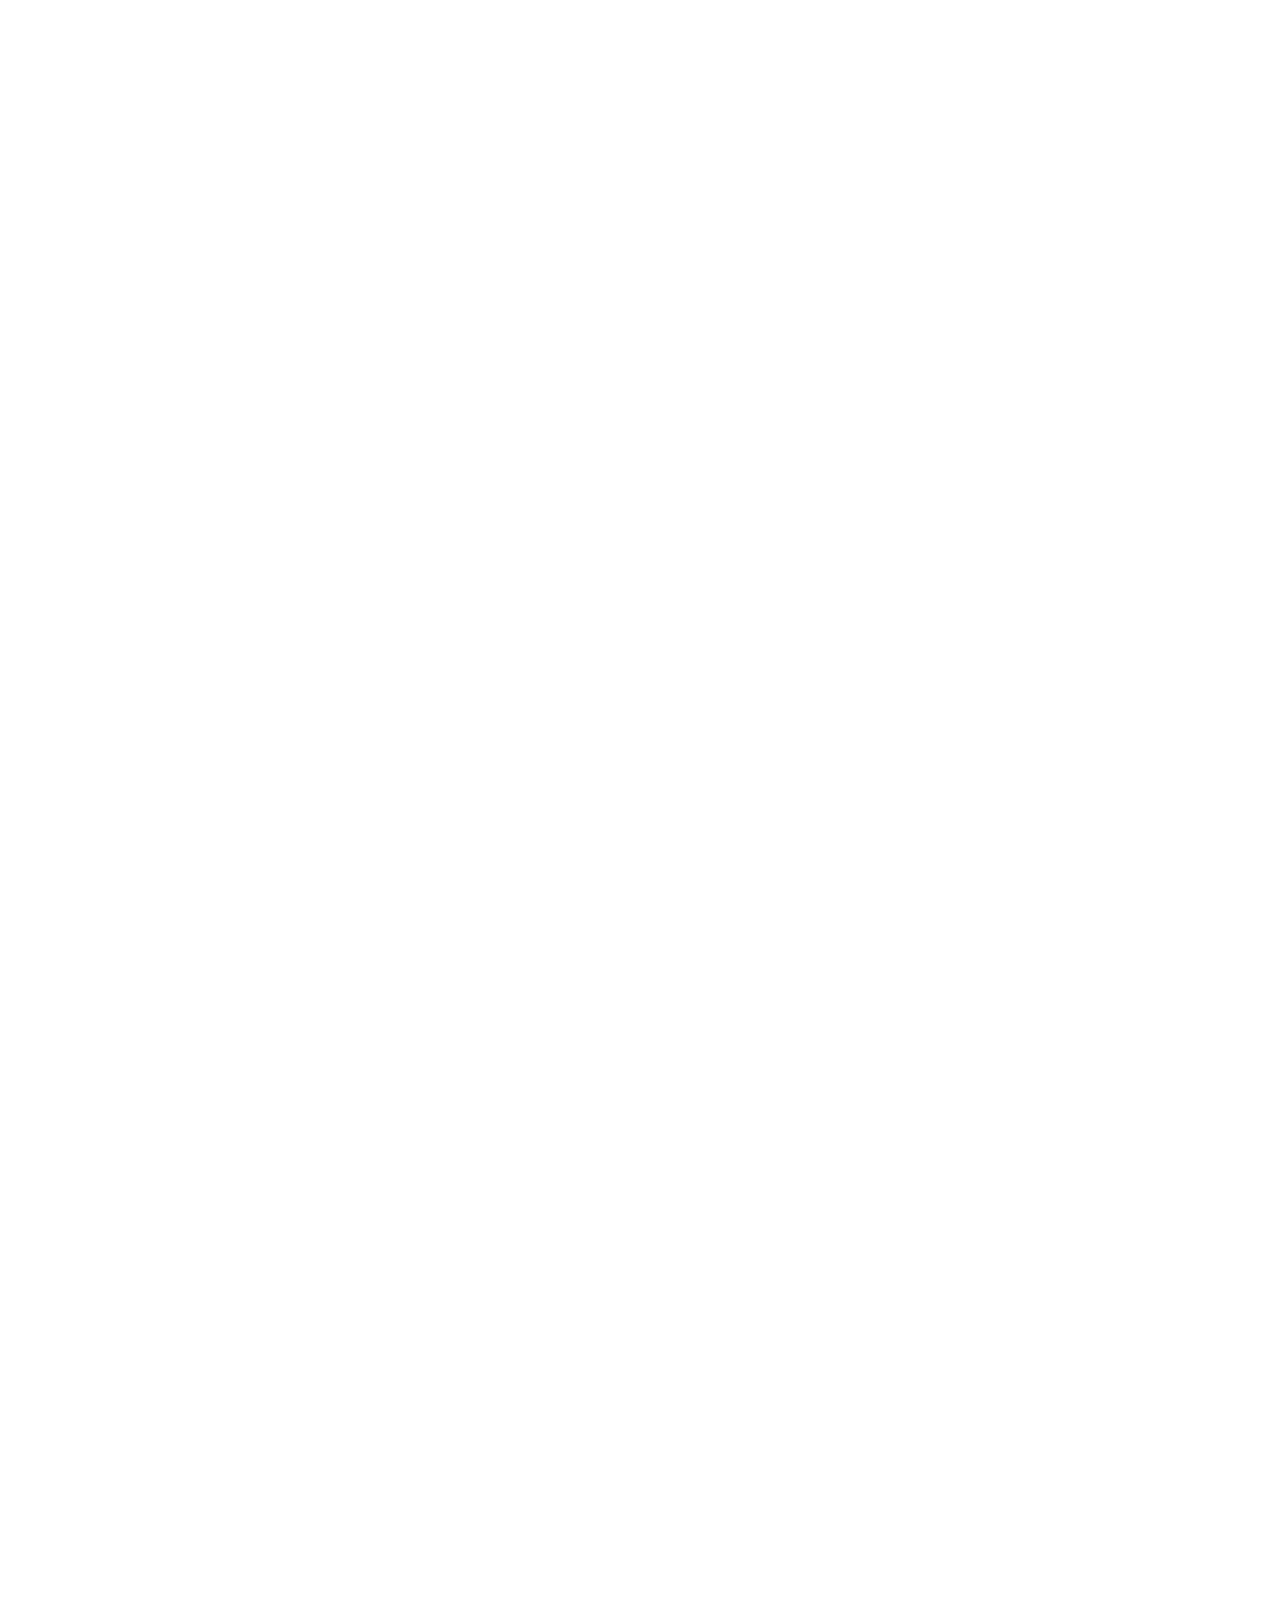
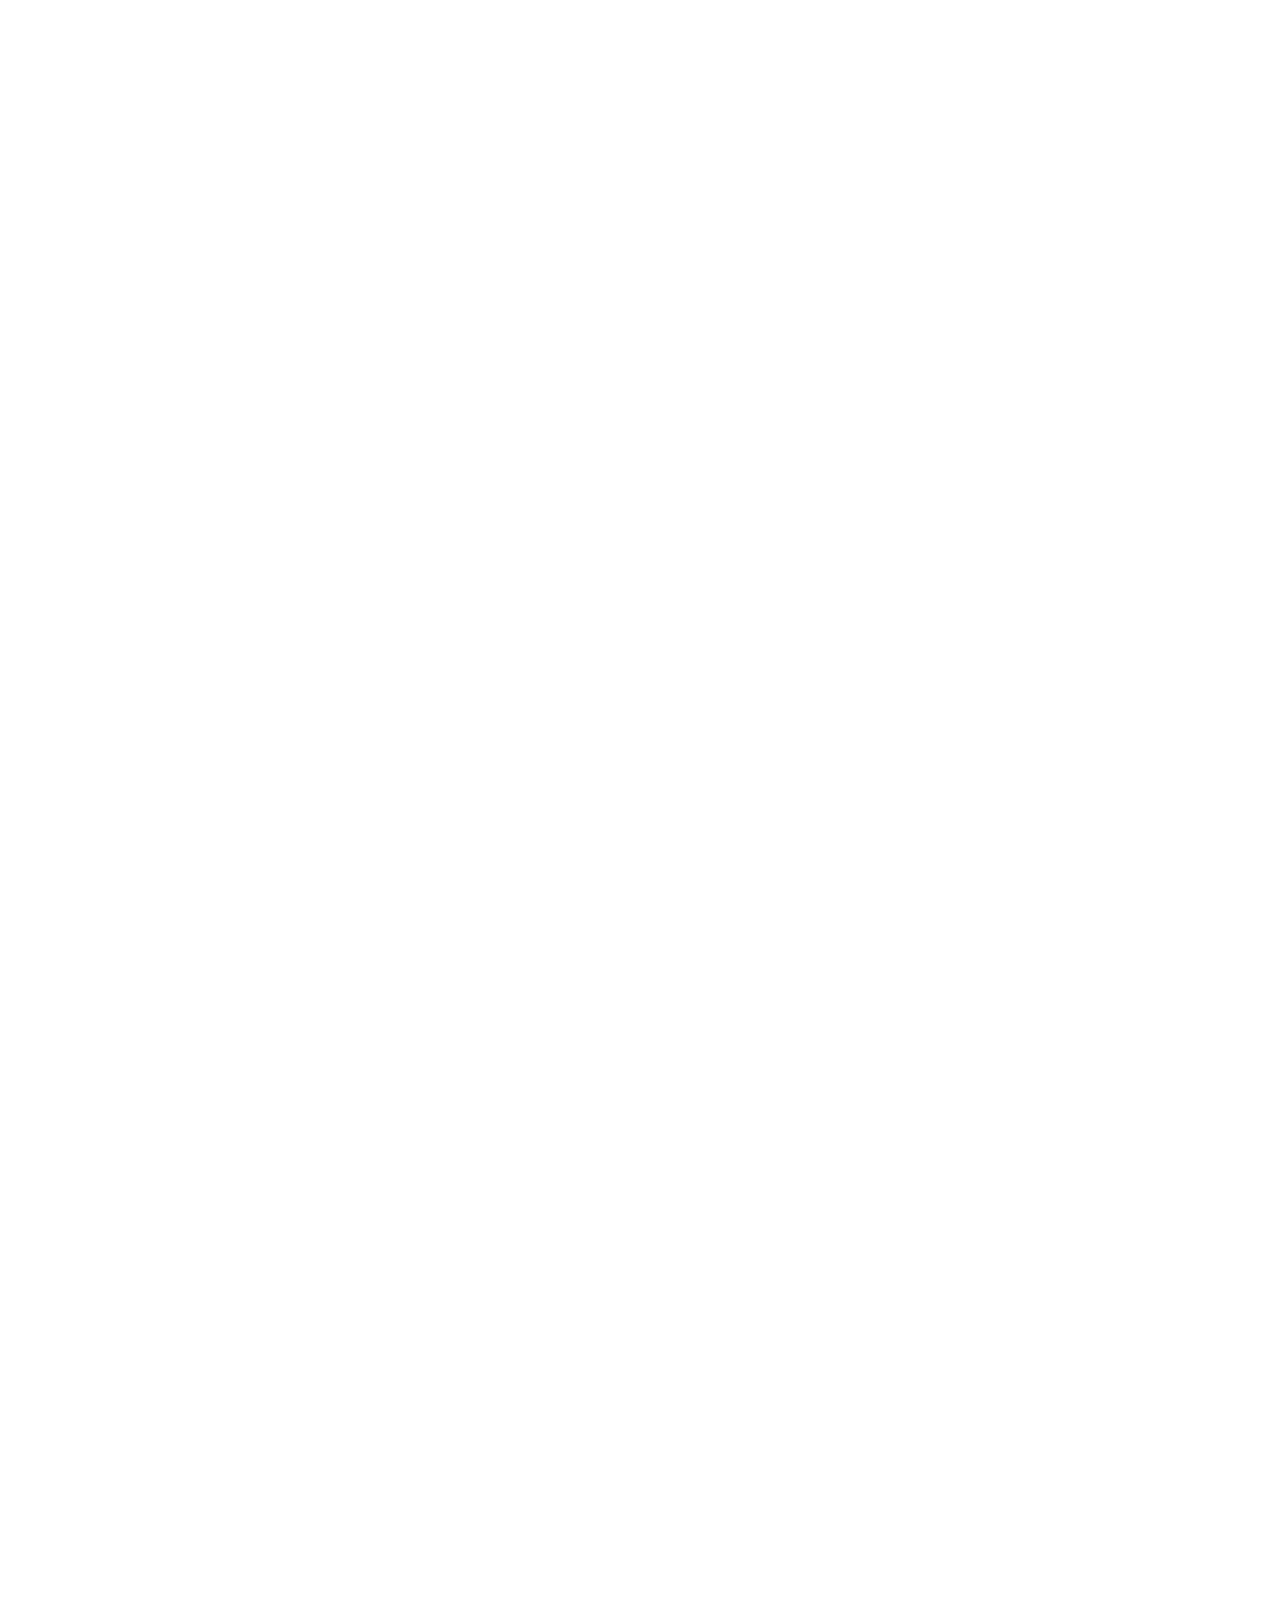
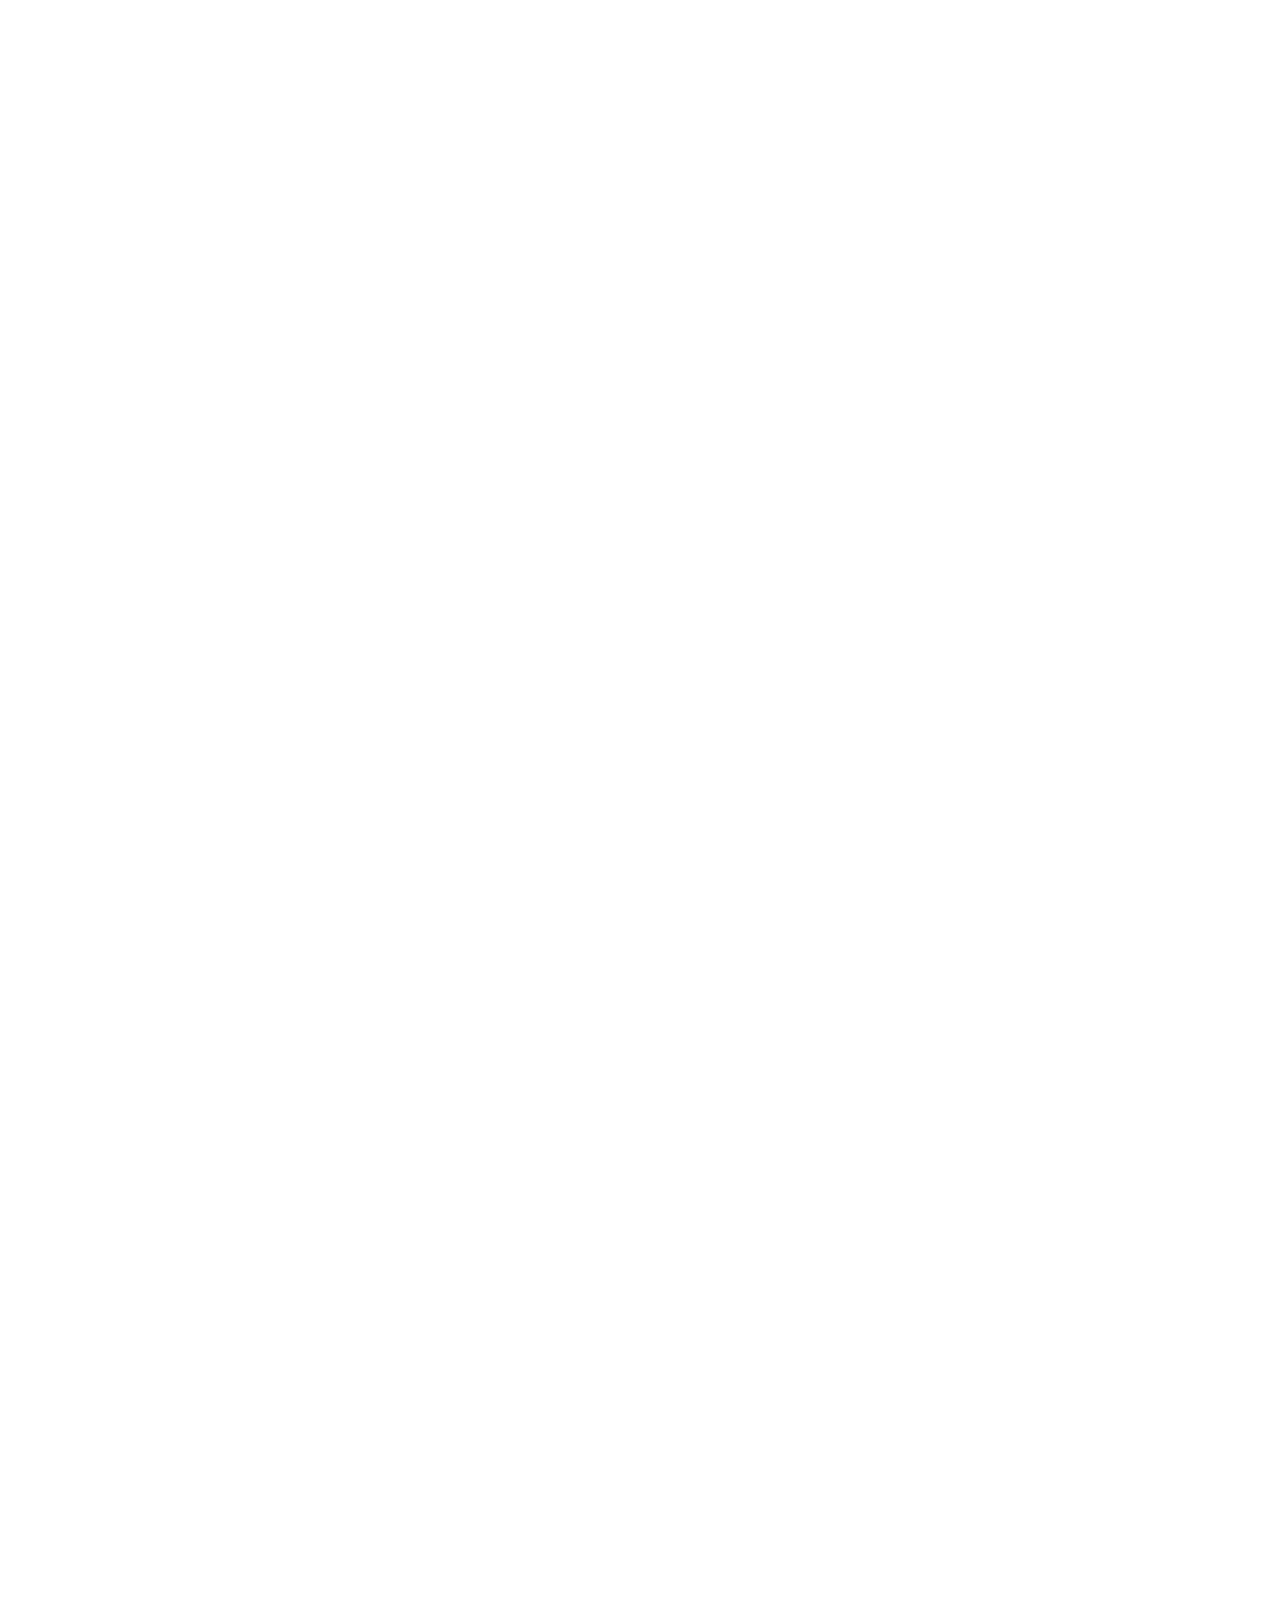
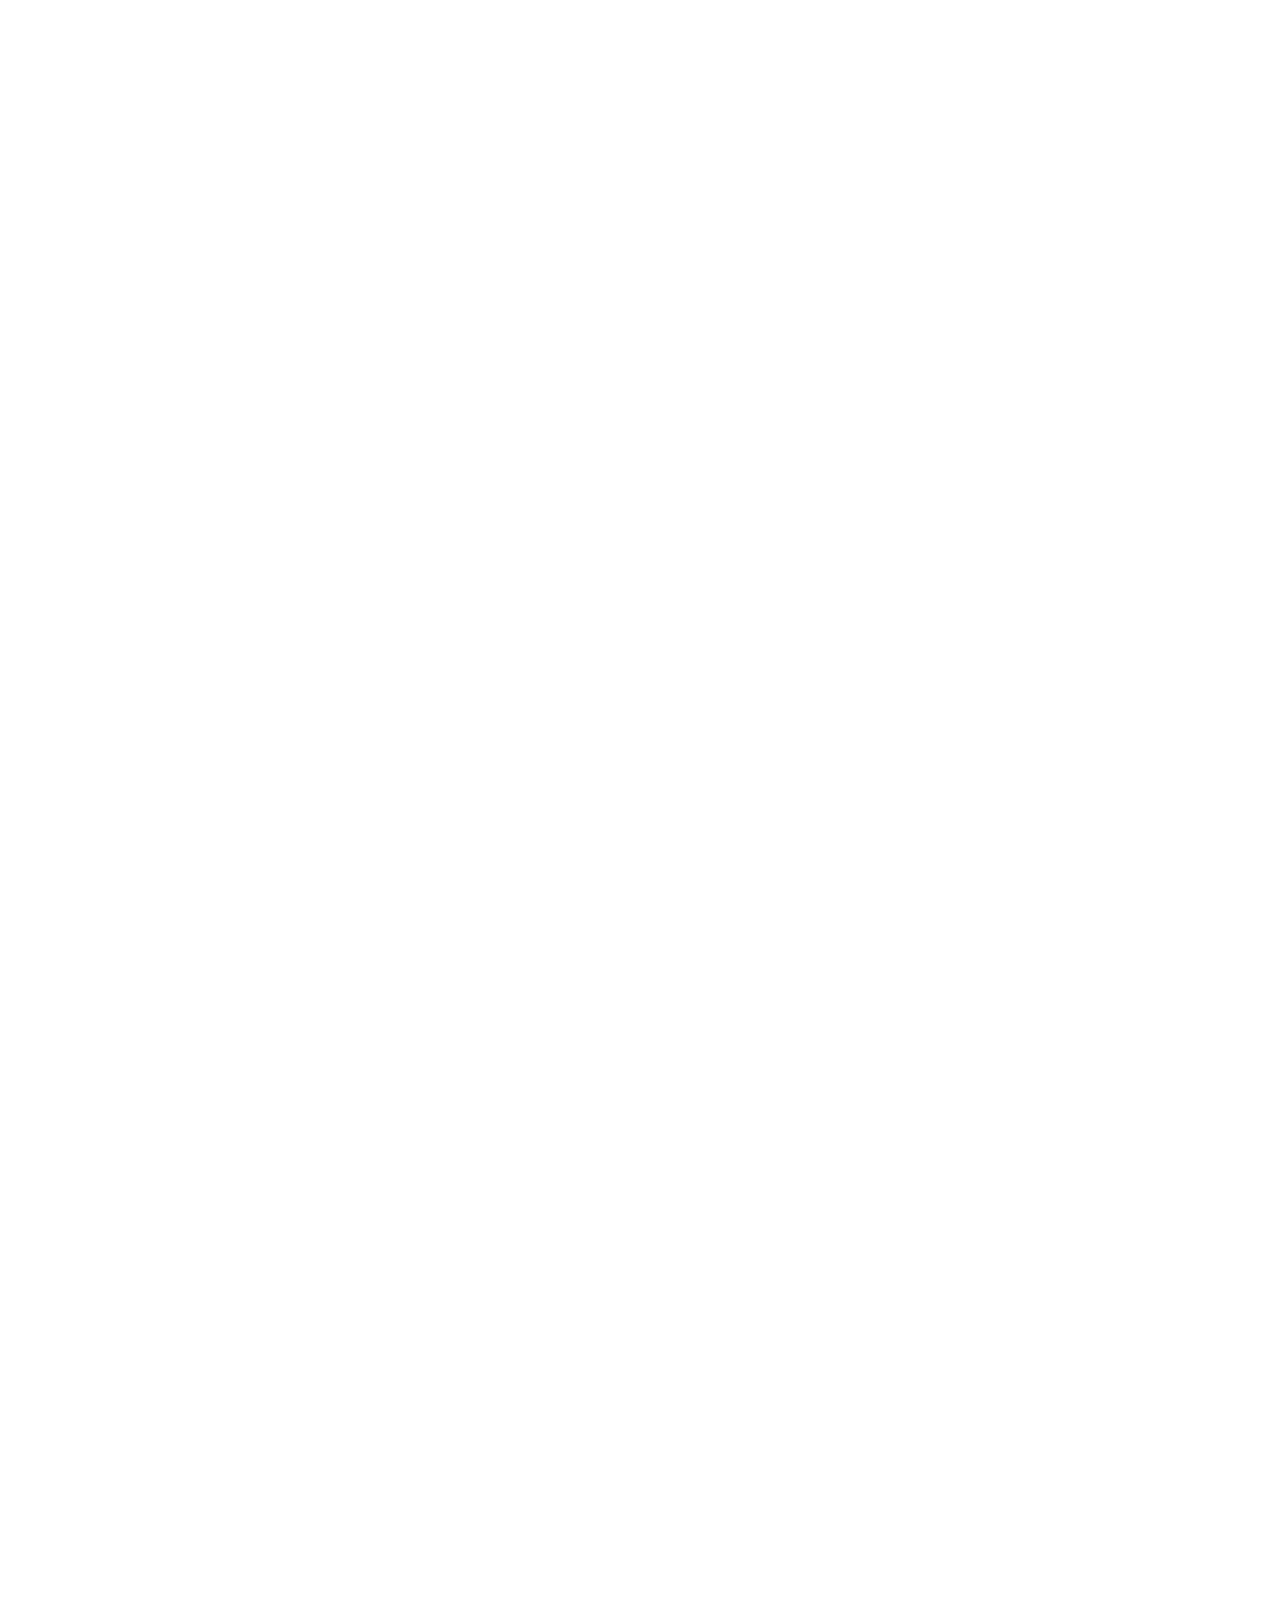
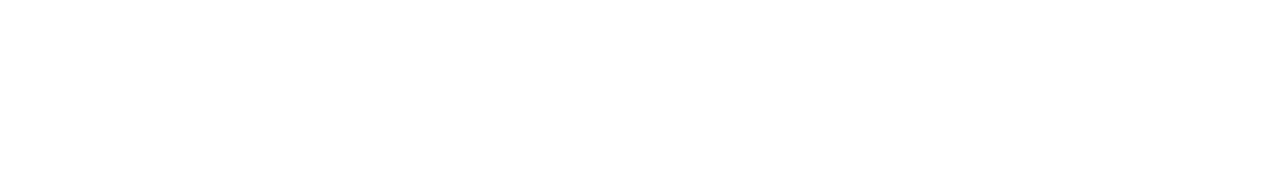
==== commit c76322d8: "Removed rocketscript tags" ====
--- a/index.v3.html
+++ b/index.v3.html
@@ -3,12 +3,7 @@
 <head>
 <meta http-equiv="content-type" content="text/html; charset=utf-8"/>
 <meta name="author" content="JoySpectra"/>
- 
-<script type="text/javascript">
-//<![CDATA[
-try{if (!window.CloudFlare) {var CloudFlare=[{verbose:0,p:0,byc:0,owlid:"cf",bag2:1,mirage2:0,oracle:0,paths:{cloudflare:"/cdn-cgi/nexp/dok3v=1613a3a185/"},atok:"69a79dd1b5ce32fc1d7dd70b391ed63b",petok:"cd2a043b70cab20d6841757f06b00f3fa1e9b26c-1454542613-1800",zone:"dieselsellerz.com",rocket:"a",apps:{},sha2test:0}];document.write('<script type="text/javascript" src="//ajax.cloudflare.com/cdn-cgi/nexp/dok3v=38857570ac/cloudflare.min.js"><'+'\/script>');}}catch(e){};
-//]]>
-</script>
+
 <link href='https://fonts.googleapis.com/css?family=Karla:400,400italic,700,700italic|Quantico:400,400italic,700,700italic' rel='stylesheet' type='text/css'>
 <link rel="stylesheet" href="css/bootstrap.css" type="text/css"/>
 <link rel="stylesheet" href="style.css" type="text/css"/>
@@ -22,10 +17,10 @@
 <!--[if lt IE 9]>
 		<script src="http://css3-mediaqueries-js.googlecode.com/svn/trunk/css3-mediaqueries.js"></script>
 	<![endif]-->
- 
-<script type="text/rocketscript" data-rocketsrc="js/jquery.js"></script>
-<script type="text/rocketscript" data-rocketsrc="js/plugins.js"></script>
-<script type="text/rocketscript">
+
+<script type="text/javascript" src="js/jquery.js" charset="utf-8"></script>
+<script type="text/javascript" src="js/plugins.js" charset="utf-8"></script>
+<script type="text/javascript">
     (function(i,s,o,g,r,a,m){i['GoogleAnalyticsObject']=r;i[r]=i[r]||function(){
     (i[r].q=i[r].q||[]).push(arguments)},i[r].l=1*new Date();a=s.createElement(o),
     m=s.getElementsByTagName(o)[0];a.async=1;a.src=g;m.parentNode.insertBefore(a,m)
@@ -34,37 +29,37 @@
     ga('create', 'UA-72124232-1', 'auto');
     ga('send', 'pageview');
 
-    </script>
- 
-<script type="text/rocketscript" data-rocketsrc="include/rs-plugin/js/jquery.themepunch.tools.min.js"></script>
-<script type="text/rocketscript" data-rocketsrc="include/rs-plugin/js/jquery.themepunch.revolution.min.js"></script>
-<script type="text/rocketscript" data-rocketsrc="include/rs-plugin/js/extensions/revolution.extension.video.min.js"></script>
-<script type="text/rocketscript" data-rocketsrc="include/rs-plugin/js/extensions/revolution.extension.slideanims.min.js"></script>
-<script type="text/rocketscript" data-rocketsrc="include/rs-plugin/js/extensions/revolution.extension.actions.min.js"></script>
-<script type="text/rocketscript" data-rocketsrc="include/rs-plugin/js/extensions/revolution.extension.layeranimation.min.js"></script>
-<script type="text/rocketscript" data-rocketsrc="include/rs-plugin/js/extensions/revolution.extension.kenburn.min.js"></script>
-<script type="text/rocketscript" data-rocketsrc="include/rs-plugin/js/extensions/revolution.extension.navigation.min.js"></script>
-<script type="text/rocketscript" data-rocketsrc="include/rs-plugin/js/extensions/revolution.extension.migration.min.js"></script>
-<script type="text/rocketscript" data-rocketsrc="include/rs-plugin/js/extensions/revolution.extension.parallax.min.js"></script>
- 
+</script>
+
+<script type="text/javascript" src="include/rs-plugin/js/jquery.themepunch.tools.min.js" charset="utf-8"></script>
+<script type="text/javascript" src="include/rs-plugin/js/jquery.themepunch.revolution.min.js" charset="utf-8"></script>
+<script type="text/javascript" src="include/rs-plugin/js/extensions/revolution.extension.video.min.js" charset="utf-8"></script>
+<script type="text/javascript" src="include/rs-plugin/js/extensions/revolution.extension.slideanims.min.js" charset="utf-8"></script>
+<script type="text/javascript" src="include/rs-plugin/js/extensions/revolution.extension.actions.min.js" charset="utf-8"></script>
+<script type="text/javascript" src="include/rs-plugin/js/extensions/revolution.extension.layeranimation.min.js" charset="utf-8"></script>
+<script type="text/javascript" src="include/rs-plugin/js/extensions/revolution.extension.kenburn.min.js" charset="utf-8"></script>
+<script type="text/javascript" src="include/rs-plugin/js/extensions/revolution.extension.navigation.min.js" charset="utf-8"></script>
+<script type="text/javascript" src="include/rs-plugin/js/extensions/revolution.extension.migration.min.js" charset="utf-8"></script>
+<script type="text/javascript" src="include/rs-plugin/js/extensions/revolution.extension.parallax.min.js" charset="utf-8"></script>
+
 <link rel="stylesheet" type="text/css" href="include/rs-plugin/css/settings.css" media="screen"/>
 <link rel="stylesheet" type="text/css" href="include/rs-plugin/css/layers.css">
 <link rel="stylesheet" type="text/css" href="include/rs-plugin/css/navigation.css">
- 
+
 <link rel="shortcut icon" href="images/favicon.ico" type="image/x-icon">
 <link rel="icon" href="images/favicon.ico" type="image/x-icon">
- 
+
 <title>DieselSellerz | Home</title>
 <style>.revo-slider-emphasis-text{font-size:64px;font-weight:700;letter-spacing:-1px;font-family:'Quantico',sans-serif;padding:15px 20px;border-top:2px solid #FFF;border-bottom:2px solid #FFF;}.revo-slider-desc-text{font-size:20px;font-family:'Karla',sans-serif;width:650px;text-align:center;line-height:1.5;}.revo-slider-caps-text{font-size:16px;font-weight:400;letter-spacing:3px;font-family:'Karla',sans-serif;}.tp-video-play-button{display:none!important;}.tp-caption{white-space:nowrap;}</style>
 </head>
 <body class="stretched">
- 
+
 <div id="wrapper" class="clearfix">
- 
+
 <div id="top-bar">
 <div class="container clearfix">
 <div class="col_half nobottommargin">
- 
+
 <div class="top-links">
 <ul>
 <li><a href="http://classifieds.dieselsellerz.com/diesel"><i class="icomoon-dieselsellerz"></i></a></li>
@@ -72,10 +67,10 @@
 <li><a href="http://dieselpowergear.com/pages/4x4-anything"><i class="icomoon-x4"></i></a></li>
 <li><a href="http://patriot.tires"><i class="icomoon-patriot"></i></a></li>
 </ul>
-</div> 
+</div>
 </div>
 <div class="col_half fright col_last nobottommargin">
- 
+
 <div id="top-social">
 <ul>
 <li><a href="http://facebook.com/dieselsellerz" target="_blank" class="si-facebook"><span class="ts-icon"><i class="icon-facebook"></i></span><span class="ts-text">Facebook</span></a></li>
@@ -87,21 +82,21 @@
 <li><a href="/cdn-cgi/l/email-protection#7910171f16391d101c0a1c150a1c15151c0b03571a1614" class="si-email3"><span class="ts-icon"><i class="icon-email3"></i></span><span class="ts-text"><span class="__cf_email__" data-cfemail="a9c0c7cfc6e9cdc0ccdaccc5daccc5c5ccdbd387cac6c4">[email&#160;protected]</span><script data-cfhash='f9e31' type="text/javascript">
 /* <![CDATA[ */!function(){try{var t="currentScript"in document?document.currentScript:function(){for(var t=document.getElementsByTagName("script"),e=t.length;e--;)if(t[e].getAttribute("data-cfhash"))return t[e]}();if(t&&t.previousSibling){var e,r,n,i,c=t.previousSibling,a=c.getAttribute("data-cfemail");if(a){for(e="",r=parseInt(a.substr(0,2),16),n=2;a.length-n;n+=2)i=parseInt(a.substr(n,2),16)^r,e+=String.fromCharCode(i);e=document.createTextNode(e),c.parentNode.replaceChild(e,c)}t.parentNode.removeChild(t);}}catch(u){}}()/* ]]> */</script></span></a></li>
 </ul>
-</div> 
-</div>
-</div>
-</div> 
- 
+</div>
+</div>
+</div>
+</div>
+
 <header id="header" class="transparent-header dark" data-sticky-class="not-dark">
 <div id="header-wrap">
 <div class="container clearfix">
 <div id="primary-menu-trigger"><i class="icon-reorder"></i></div>
- 
+
 <div id="logo">
 <a href="http://dieselsellerz.com/diesel" class="standard-logo" data-dark-logo="images/logo-dark.png"><img src="images/logo.png" alt="DieselSellerz Logo"></a>
 <a href="http://dieselsellerz.com/diesel" class="retina-logo" data-dark-logo="images/logo-dark@2x.png"><img src="images/logo@2x.png" alt="DieselSellerz Logo"></a>
-</div> 
- 
+</div>
+
 <nav id="primary-menu">
 <ul>
 <li class="current"><a href="/"><div>HOME</div></a>
@@ -149,10 +144,10 @@
 </ul>
 </li>
 </ul>
-</nav> 
-</div>
-</div>
-</header> 
+</nav>
+</div>
+</div>
+</header>
 <section id="slider" class="slider-parallax swiper_wrapper full-screen clearfix">
 <div class="swiper-container swiper-parent">
 <div class="swiper-wrapper">
@@ -166,7 +161,7 @@
 </div>
 </div>
 </div>
-<script type="text/rocketscript">
+<script type="text/javascript">
 				jQuery(document).ready(function($){
 					swiperSlider = new Swiper('.swiper-parent',{
 						paginationClickable: false,
@@ -239,7 +234,7 @@
 				});
 			</script>
 </section>
- 
+
 <section id="content">
 <div class="content-wrap">
 <div id="sites" class="container clearfix">
@@ -432,7 +427,7 @@
 </div>
 </div>
 </div>
- 
+
 <div id="portfolio" class="portfolio-nomargin portfolio-notitle portfolio-full clearfix">
 <article class="portfolio-item">
 <div class="portfolio-image">
@@ -615,8 +610,8 @@
 </div>
 </article>
 </div>
- 
-<script type="text/rocketscript">
+
+<script type="text/javascript">
 
 					jQuery(window).load(function(){
 
@@ -630,7 +625,7 @@
 
 					});
 
-				</script> 
+				</script>
 <div class="clear"></div>
 <a href="http://dieselpowergear.com" target="_blank" class="button button-full button-dark center tright nobottommargin">
 <div class="container clearfix">
@@ -716,11 +711,11 @@
 <h4><a href="instagram.com/dieselpowergear">@dieselpowergear</a></h4>
 <div id="instagram-photos" class="instagram-photos masonry-thumbs col-6" data-user="297251666" data-count="12" data-type="user"></div>
 </div>
-</section> 
- 
+</section>
+
 <footer id="footer" class="dark">
 <div class="container">
- 
+
 <div class="footer-widgets-wrap clearfix">
 <div class="col_one_third">
 <div class="widget clearfix">
@@ -782,7 +777,7 @@
 <input type="text" class="hidden" id="quick-contact-form-botcheck" name="quick-contact-form-botcheck" value=""/>
 <button type="submit" id="quick-contact-form-submit" name="quick-contact-form-submit" class="btn btn-danger nomargin" value="submit">Send Email</button>
 </form>
-<script type="text/rocketscript">
+<script type="text/javascript">
 
 								$("#quick-contact-form").validate({
 									submitHandler: function(form) {
@@ -823,7 +818,7 @@
 <input type="text" class="hidden" id="quick-contact-form-botcheck" name="quick-contact-form-botcheck" value=""/>
 <button type="submit" id="quick-contact-form-submit" name="quick-contact-form-submit" class="btn btn-danger nomargin" value="submit">Send Email</button>
 </form>
-<script type="text/rocketscript">
+<script type="text/javascript">
 
 								$("#quick-contact-form").validate({
 									submitHandler: function(form) {
@@ -845,9 +840,9 @@
 							</script>
 </div>
 </div>
-</div> 
-</div>
- 
+</div>
+</div>
+
 <div id="copyrights">
 <div class="container clearfix">
 <div class="col_half">
@@ -861,13 +856,13 @@
 </div>
 </div>
 </div>
-</div> 
-</footer> 
-</div> 
- 
+</div>
+</footer>
+</div>
+
 <div id="gotoTop" class="icon-angle-up"></div>
- 
-<script type="text/rocketscript" data-rocketsrc="js/functions.js"></script>
+
+<script type="text/javascript" src="js/functions.js"></script>
 <script type="text/javascript">
 /* <![CDATA[ */
 (function(){try{var s,a,i,j,r,c,l=document.getElementsByTagName("a"),t=document.createElement("textarea");for(i=0;l.length-i;i++){try{a=l[i].getAttribute("href");if(a&&a.indexOf("/cdn-cgi/l/email-protection") > -1  && (a.length > 28)){s='';j=27+ 1 + a.indexOf("/cdn-cgi/l/email-protection");if (a.length > j) {r=parseInt(a.substr(j,2),16);for(j+=2;a.length>j&&a.substr(j,1)!='X';j+=2){c=parseInt(a.substr(j,2),16)^r;s+=String.fromCharCode(c);}j+=1;s+=a.substr(j,a.length-j);}t.innerHTML=s.replace(/</g,"&lt;").replace(/>/g,"&gt;");l[i].setAttribute("href","mailto:"+t.value);}}catch(e){}}}catch(e){}})();
